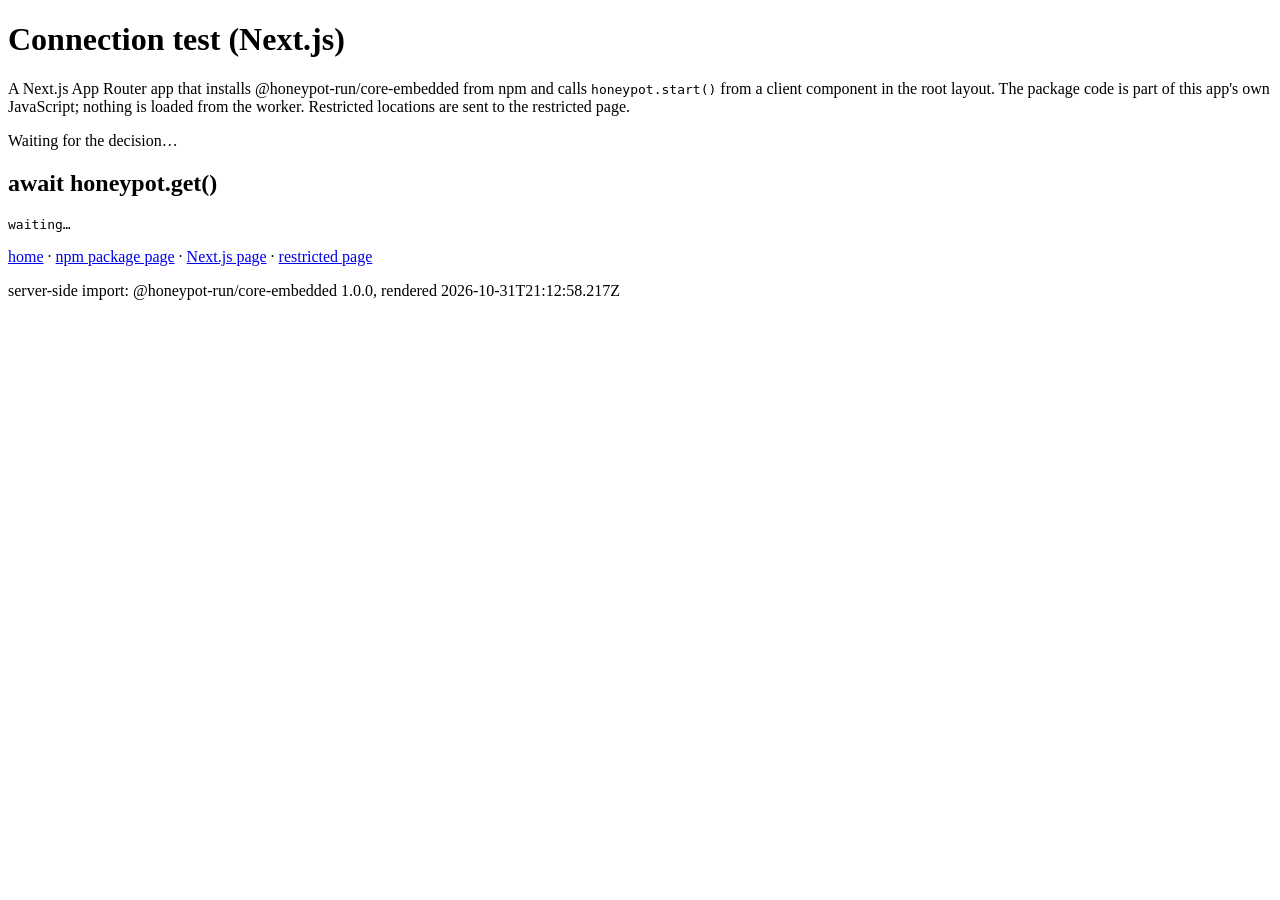
==== next/index.html @ 96aa9503 "publish 2026-10-31T21:13:07.706Z" ====
<!DOCTYPE html><html lang="en"><head><meta charSet="utf-8"/><meta name="viewport" content="width=device-width, initial-scale=1"/><link rel="stylesheet" href="/static-check/next/_next/static/chunks/0krs69a0bc9jj.css" data-precedence="next"/><link rel="preload" as="script" fetchPriority="low" href="/static-check/next/_next/static/chunks/1h8iuklvej_1r.js"/><script src="/static-check/next/_next/static/chunks/177sltv8p91vd.js" async=""></script><script src="/static-check/next/_next/static/chunks/2aszc0ls7-8_y.js" async=""></script><script src="/static-check/next/_next/static/chunks/turbopack-0_0xlpx988t-9.js" async=""></script><script src="/static-check/next/_next/static/chunks/1_5pzmpu0gfhx.js" async=""></script><script src="/static-check/next/_next/static/chunks/34vxe9dwzxrt8.js" async=""></script><script src="/static-check/next/_next/static/chunks/0es0qse14_aln.js" async=""></script><title>Connection test (Next.js)</title><meta name="robots" content="noindex, nofollow"/><script src="/static-check/next/_next/static/chunks/0cz1d0mv5g_q7.js" noModule=""></script></head><body><div hidden=""><!--$--><!--/$--></div><main><h1>Connection test (Next.js)</h1><p class="meta">A Next.js App Router app that installs @honeypot-run/core-embedded from npm and calls<!-- --> <code>honeypot.start()</code> from a client component in the root layout. The package code is part of this app&#x27;s own JavaScript; nothing is loaded from the worker. Restricted locations are sent to the restricted page.</p><div id="status" class="">Waiting for the decision…</div><table id="result"><tbody></tbody></table><h2>await honeypot.get()</h2><pre id="get">waiting…</pre><p><a href="../">home</a> · <a href="../npm.html">npm package page</a> · <a href="./">Next.js page</a> ·<!-- --> <a href="../restricted.html">restricted page</a></p></main><!--$--><!--/$--><p class="meta" id="server-version">server-side import: @honeypot-run/core-embedded <!-- -->1.0.0<!-- -->, rendered<!-- --> <!-- -->2026-10-31T21:12:58.217Z</p><script id="_R_">(globalThis["TURBOPACK"] || (globalThis["TURBOPACK"] = [])).push({"otherChunks":["static/chunks/1h8iuklvej_1r.js","static/chunks/177sltv8p91vd.js","static/chunks/2aszc0ls7-8_y.js"],"runtimeModuleIds":[76143]});</script><script src="/static-check/next/_next/static/chunks/1h8iuklvej_1r.js" async=""></script><script>(self.__next_f=self.__next_f||[]).push([0])</script><script>self.__next_f.push([1,"1:\"$Sreact.fragment\"\n2:\"/static-check/next/_next/static/chunks/1_5pzmpu0gfhx.js\"\n3:\"/static-check/next/_next/static/chunks/34vxe9dwzxrt8.js\"\n4:I[59697,[\"$2\",\"$3\"],\"HoneypotStart\"]\n5:I[80365,[\"$2\",\"$3\"],\"default\"]\n6:I[55541,[\"$2\",\"$3\"],\"default\"]\n8:\"/static-check/next/_next/static/chunks/0es0qse14_aln.js\"\n9:I[75484,[\"$2\",\"$3\",\"$8\"],\"Status\"]\na:I[85079,[\"$2\",\"$3\"],\"OutletBoundary\"]\nb:\"$Sreact.suspense\"\nd:\"ViewportBoundary\"\ne:I[85079,[\"$2\",\"$3\"],\"$d\"]\n10:\"MetadataBoundary\"\n11:I[85079,[\"$2\",\"$3\"],\"$10\"]\n13:I[6157,[\"$2\",\"$3\"],\"default\",1]\n:HL[\"/static-check/next/_next/static/chunks/0krs69a0bc9jj.css\",\"style\"]\n7:[[\"children\",{\"s\":\"__PAGE__\",\"h\":512,\"d\":{\"r\":[\"$\",\"$1\",\"c\",{\"children\":[[\"$\",\"main\",null,{\"children\":[[\"$\",\"h1\",null,{\"children\":\"Connection test (Next.js)\"}],[\"$\",\"p\",null,{\"className\":\"meta\",\"children\":[\"A Next.js App Router app that installs @honeypot-run/core-embedded from npm and calls\",\" \",[\"$\",\"code\",null,{\"children\":\"honeypot.start()\"}],\" from a client component in the root layout. The package code is part of this app's own JavaScript; nothing is loaded from the worker. Restricted locations are sent to the restricted page.\"]}],[\"$\",\"$L9\",null,{}],[\"$\",\"p\",null,{\"children\":[[\"$\",\"a\",null,{\"href\":\"../\",\"children\":\"home\"}],\" · \",[\"$\",\"a\",null,{\"href\":\"../npm.html\",\"children\":\"npm package page\"}],\" · \",[\"$\",\"a\",null,{\"href\":\"./\",\"children\":\"Next.js page\"}],\" ·\",\" \",[\"$\",\"a\",null,{\"href\":\"../restricted.html\",\"children\":\"restricted page\"}]]}]]}],[[\"$\",\"script\",\"script-0\",{\"src\":\"/static-check/next/_next/static/chunks/0es0qse14_aln.js\",\"async\":true,\"nonce\":\"$undefined\"}]],[\"$\",\"$La\",null,{\"children\":[\"$\",\"$b\",null,{\"name\":\"Next.MetadataOutlet\",\"children\":\"$@c\"}]}]]}],\"p\":false,\"v\":null}}]]\n0:{\"P\":null,\"c\":[\"\",\"\"],\"q\":\"\",\"i\":false,\"t\":{\"t\":{\"s\":\"\",\"h\":528,\"d\":{\"r\":[\"$\",\"$1\",\"c\",{\"children\":[[[\"$\",\"link\",\"0\",{\"rel\":\"stylesheet\",\"href\":\"/static-check/next/_next/static/chunks/0krs69a0bc9jj.css\",\"precedence\":\"next\",\"crossOrigin\":\"$undefined\",\"nonce\":\"$undefined\"}],[\"$\",\"script\",\"script-0\",{\"src\":\"/static-check/next/_next/static/chunks/1_5pzmpu0gfhx.js\",\"async\":true,\"nonce\":\"$undefined\"}],[\"$\",\"script\",\"script-1\",{\"src\":\"/static-check/next/_next/static/chunks/34vxe9dwzxrt8.js\",\"async\":true,\"nonce\":\"$undefined\"}]],[\"$\",\"html\",null,{\"lang\":\"en\",\"children\":[\"$\",\"body\",null,{\"children\":[[\"$\",\"$L4\",null,{}],[\"$\",\"$L5\",null,{\"parallelRouterKey\":\"children\",\"error\":\"$undefined\",\"errorStyles\":\"$undefined\",\"errorScripts\":\"$undefined\",\"template\":[\"$\",\"$L6\",null,{}],\"templateStyles\":\"$undefined\",\"templateScripts\":\"$undefined\",\"notFound\":[[[\"$\",\"title\",null,{\"children\":\"404: This page could not be found.\"}],[\"$\",\"div\",null,{\"style\":{\"fontFamily\":\"system-ui,\\\"Segoe UI\\\",Roboto,Helvetica,Arial,sans-serif,\\\"Apple Color Emoji\\\",\\\"Segoe UI Emoji\\\"\",\"height\":\"100vh\",\"textAlign\":\"center\",\"display\":\"flex\",\"flexDirection\":\"column\",\"alignItems\":\"center\",\"justifyContent\":\"center\"},\"children\":[\"$\",\"div\",null,{\"children\":[[\"$\",\"style\",null,{\"dangerouslySetInnerHTML\":{\"__html\":\"body{color:#000;background:#fff;margin:0}.next-error-h1{border-right:1px solid rgba(0,0,0,.3)}@media (prefers-color-scheme:dark){body{color:#fff;background:#000}.next-error-h1{border-right:1px solid rgba(255,255,255,.3)}}\"}}],[\"$\",\"h1\",null,{\"className\":\"next-error-h1\",\"style\":{\"display\":\"inline-block\",\"margin\":\"0 20px 0 0\",\"padding\":\"0 23px 0 0\",\"fontSize\":24,\"fontWeight\":500,\"verticalAlign\":\"top\",\"lineHeight\":\"49px\"},\"children\":404}],[\"$\",\"div\",null,{\"style\":{\"display\":\"inline-block\"},\"children\":[\"$\",\"h2\",null,{\"style\":{\"fontSize\":14,\"fontWeight\":400,\"lineHeight\":\"49px\",\"margin\":0},\"children\":\"This page could not be found.\"}]}]]}]}]],[]],\"forbidden\":\"$undefined\",\"unauthorized\":\"$undefined\"}],[\"$\",\"p\",null,{\"className\":\"meta\",\"id\":\"server-version\",\"children\":[\"server-side import: @honeypot-run/core-embedded \",\"1.0.0\",\", rendered\",\" \",\"2026-10-31T21:12:58.217Z\"]}]]}]}]]}],\"p\":false,\"v\":null},\"c\":\"$Q7\"},\"h\":{\"r\":[\"$\",\"$1\",\"h\",{\"children\":[null,[\"$\",\"$Le\",null,{\"children\":\"$Lf\"}],[\"$\",\"$L11\",null,{\"children\":[[\"$\",\"div\",null,{\"hidden\":true,\"children\":[\"$\",\"$b\",null,{\"name\":\"Next.Metadata\",\"children\":\"$L12\"}]}],null]}],null]}],\"p\":false,\"v\":null}},\"m\":\"$undefined\",\"G\":[\"$13\",[[\"$\",\"link\",\"0\",{\"rel\":\"stylesheet\",\"href\":\"/static-check/next/_next/static/chunks/0krs69a0bc9jj.css\",\"precedence\":\"next\",\"crossOrigin\":\"$undefined\",\"nonce\":\"$undefined\"}]]],\"S\":true,\"r\":\"$undefined\",\"s\":\"$undefined\",\"a\":\"$undefined\",\"l\":\"$undefined\",\"p\":\"$undefined\",\"d\":\"$undefined\",\"b\":\"XHV_SoGEmr8Uy9_zQnCAo\"}\nf:[[\"$\",\"meta\",\"0\",{\"charSet\":\"utf-8\"}],[\"$\",\"meta\",\"1\",{\"name\":\"viewport\",\"content\":\"width=device-width, initial-scale=1\"}]]\nc:null\n12:[[\"$\",\"title\",\"0\",{\"children\":\"Connection test (Next.js)\"}],[\"$\",\"meta\",\"1\",{\"name\":\"robots\",\"content\":\"noindex, nofollow\"}]]\n"])</script></body></html>
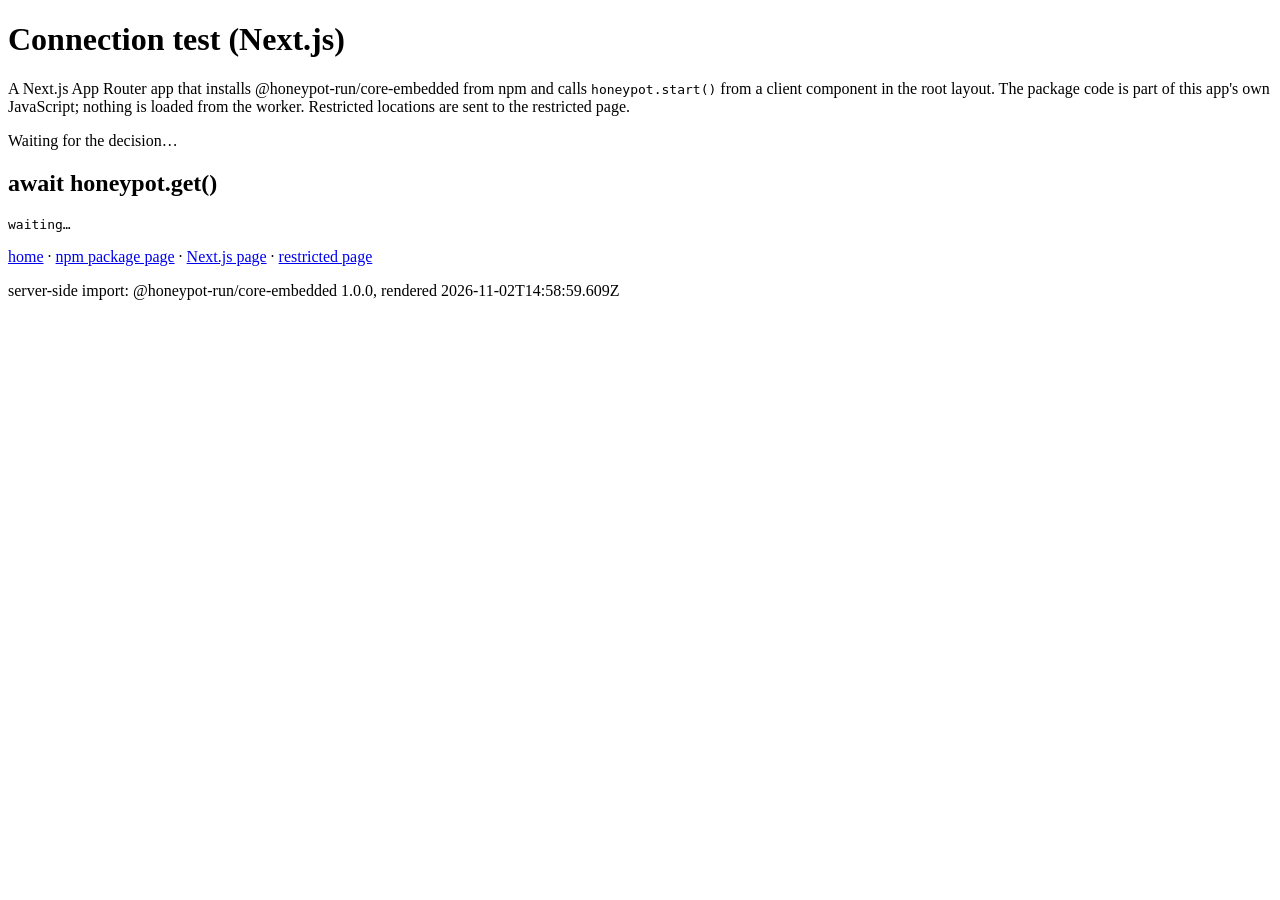
==== commit e399625a: "publish 2026-11-02T14:59:09.995Z" ====
--- a/next/index.html
+++ b/next/index.html
@@ -1 +1 @@
-<!DOCTYPE html><html lang="en"><head><meta charSet="utf-8"/><meta name="viewport" content="width=device-width, initial-scale=1"/><link rel="stylesheet" href="/static-check/next/_next/static/chunks/0krs69a0bc9jj.css" data-precedence="next"/><link rel="preload" as="script" fetchPriority="low" href="/static-check/next/_next/static/chunks/1h8iuklvej_1r.js"/><script src="/static-check/next/_next/static/chunks/177sltv8p91vd.js" async=""></script><script src="/static-check/next/_next/static/chunks/2aszc0ls7-8_y.js" async=""></script><script src="/static-check/next/_next/static/chunks/turbopack-0_0xlpx988t-9.js" async=""></script><script src="/static-check/next/_next/static/chunks/1_5pzmpu0gfhx.js" async=""></script><script src="/static-check/next/_next/static/chunks/34vxe9dwzxrt8.js" async=""></script><script src="/static-check/next/_next/static/chunks/0es0qse14_aln.js" async=""></script><title>Connection test (Next.js)</title><meta name="robots" content="noindex, nofollow"/><script src="/static-check/next/_next/static/chunks/0cz1d0mv5g_q7.js" noModule=""></script></head><body><div hidden=""><!--$--><!--/$--></div><main><h1>Connection test (Next.js)</h1><p class="meta">A Next.js App Router app that installs @honeypot-run/core-embedded from npm and calls<!-- --> <code>honeypot.start()</code> from a client component in the root layout. The package code is part of this app&#x27;s own JavaScript; nothing is loaded from the worker. Restricted locations are sent to the restricted page.</p><div id="status" class="">Waiting for the decision…</div><table id="result"><tbody></tbody></table><h2>await honeypot.get()</h2><pre id="get">waiting…</pre><p><a href="../">home</a> · <a href="../npm.html">npm package page</a> · <a href="./">Next.js page</a> ·<!-- --> <a href="../restricted.html">restricted page</a></p></main><!--$--><!--/$--><p class="meta" id="server-version">server-side import: @honeypot-run/core-embedded <!-- -->1.0.0<!-- -->, rendered<!-- --> <!-- -->2026-10-31T21:12:58.217Z</p><script id="_R_">(globalThis["TURBOPACK"] || (globalThis["TURBOPACK"] = [])).push({"otherChunks":["static/chunks/1h8iuklvej_1r.js","static/chunks/177sltv8p91vd.js","static/chunks/2aszc0ls7-8_y.js"],"runtimeModuleIds":[76143]});</script><script src="/static-check/next/_next/static/chunks/1h8iuklvej_1r.js" async=""></script><script>(self.__next_f=self.__next_f||[]).push([0])</script><script>self.__next_f.push([1,"1:\"$Sreact.fragment\"\n2:\"/static-check/next/_next/static/chunks/1_5pzmpu0gfhx.js\"\n3:\"/static-check/next/_next/static/chunks/34vxe9dwzxrt8.js\"\n4:I[59697,[\"$2\",\"$3\"],\"HoneypotStart\"]\n5:I[80365,[\"$2\",\"$3\"],\"default\"]\n6:I[55541,[\"$2\",\"$3\"],\"default\"]\n8:\"/static-check/next/_next/static/chunks/0es0qse14_aln.js\"\n9:I[75484,[\"$2\",\"$3\",\"$8\"],\"Status\"]\na:I[85079,[\"$2\",\"$3\"],\"OutletBoundary\"]\nb:\"$Sreact.suspense\"\nd:\"ViewportBoundary\"\ne:I[85079,[\"$2\",\"$3\"],\"$d\"]\n10:\"MetadataBoundary\"\n11:I[85079,[\"$2\",\"$3\"],\"$10\"]\n13:I[6157,[\"$2\",\"$3\"],\"default\",1]\n:HL[\"/static-check/next/_next/static/chunks/0krs69a0bc9jj.css\",\"style\"]\n7:[[\"children\",{\"s\":\"__PAGE__\",\"h\":512,\"d\":{\"r\":[\"$\",\"$1\",\"c\",{\"children\":[[\"$\",\"main\",null,{\"children\":[[\"$\",\"h1\",null,{\"children\":\"Connection test (Next.js)\"}],[\"$\",\"p\",null,{\"className\":\"meta\",\"children\":[\"A Next.js App Router app that installs @honeypot-run/core-embedded from npm and calls\",\" \",[\"$\",\"code\",null,{\"children\":\"honeypot.start()\"}],\" from a client component in the root layout. The package code is part of this app's own JavaScript; nothing is loaded from the worker. Restricted locations are sent to the restricted page.\"]}],[\"$\",\"$L9\",null,{}],[\"$\",\"p\",null,{\"children\":[[\"$\",\"a\",null,{\"href\":\"../\",\"children\":\"home\"}],\" · \",[\"$\",\"a\",null,{\"href\":\"../npm.html\",\"children\":\"npm package page\"}],\" · \",[\"$\",\"a\",null,{\"href\":\"./\",\"children\":\"Next.js page\"}],\" ·\",\" \",[\"$\",\"a\",null,{\"href\":\"../restricted.html\",\"children\":\"restricted page\"}]]}]]}],[[\"$\",\"script\",\"script-0\",{\"src\":\"/static-check/next/_next/static/chunks/0es0qse14_aln.js\",\"async\":true,\"nonce\":\"$undefined\"}]],[\"$\",\"$La\",null,{\"children\":[\"$\",\"$b\",null,{\"name\":\"Next.MetadataOutlet\",\"children\":\"$@c\"}]}]]}],\"p\":false,\"v\":null}}]]\n0:{\"P\":null,\"c\":[\"\",\"\"],\"q\":\"\",\"i\":false,\"t\":{\"t\":{\"s\":\"\",\"h\":528,\"d\":{\"r\":[\"$\",\"$1\",\"c\",{\"children\":[[[\"$\",\"link\",\"0\",{\"rel\":\"stylesheet\",\"href\":\"/static-check/next/_next/static/chunks/0krs69a0bc9jj.css\",\"precedence\":\"next\",\"crossOrigin\":\"$undefined\",\"nonce\":\"$undefined\"}],[\"$\",\"script\",\"script-0\",{\"src\":\"/static-check/next/_next/static/chunks/1_5pzmpu0gfhx.js\",\"async\":true,\"nonce\":\"$undefined\"}],[\"$\",\"script\",\"script-1\",{\"src\":\"/static-check/next/_next/static/chunks/34vxe9dwzxrt8.js\",\"async\":true,\"nonce\":\"$undefined\"}]],[\"$\",\"html\",null,{\"lang\":\"en\",\"children\":[\"$\",\"body\",null,{\"children\":[[\"$\",\"$L4\",null,{}],[\"$\",\"$L5\",null,{\"parallelRouterKey\":\"children\",\"error\":\"$undefined\",\"errorStyles\":\"$undefined\",\"errorScripts\":\"$undefined\",\"template\":[\"$\",\"$L6\",null,{}],\"templateStyles\":\"$undefined\",\"templateScripts\":\"$undefined\",\"notFound\":[[[\"$\",\"title\",null,{\"children\":\"404: This page could not be found.\"}],[\"$\",\"div\",null,{\"style\":{\"fontFamily\":\"system-ui,\\\"Segoe UI\\\",Roboto,Helvetica,Arial,sans-serif,\\\"Apple Color Emoji\\\",\\\"Segoe UI Emoji\\\"\",\"height\":\"100vh\",\"textAlign\":\"center\",\"display\":\"flex\",\"flexDirection\":\"column\",\"alignItems\":\"center\",\"justifyContent\":\"center\"},\"children\":[\"$\",\"div\",null,{\"children\":[[\"$\",\"style\",null,{\"dangerouslySetInnerHTML\":{\"__html\":\"body{color:#000;background:#fff;margin:0}.next-error-h1{border-right:1px solid rgba(0,0,0,.3)}@media (prefers-color-scheme:dark){body{color:#fff;background:#000}.next-error-h1{border-right:1px solid rgba(255,255,255,.3)}}\"}}],[\"$\",\"h1\",null,{\"className\":\"next-error-h1\",\"style\":{\"display\":\"inline-block\",\"margin\":\"0 20px 0 0\",\"padding\":\"0 23px 0 0\",\"fontSize\":24,\"fontWeight\":500,\"verticalAlign\":\"top\",\"lineHeight\":\"49px\"},\"children\":404}],[\"$\",\"div\",null,{\"style\":{\"display\":\"inline-block\"},\"children\":[\"$\",\"h2\",null,{\"style\":{\"fontSize\":14,\"fontWeight\":400,\"lineHeight\":\"49px\",\"margin\":0},\"children\":\"This page could not be found.\"}]}]]}]}]],[]],\"forbidden\":\"$undefined\",\"unauthorized\":\"$undefined\"}],[\"$\",\"p\",null,{\"className\":\"meta\",\"id\":\"server-version\",\"children\":[\"server-side import: @honeypot-run/core-embedded \",\"1.0.0\",\", rendered\",\" \",\"2026-10-31T21:12:58.217Z\"]}]]}]}]]}],\"p\":false,\"v\":null},\"c\":\"$Q7\"},\"h\":{\"r\":[\"$\",\"$1\",\"h\",{\"children\":[null,[\"$\",\"$Le\",null,{\"children\":\"$Lf\"}],[\"$\",\"$L11\",null,{\"children\":[[\"$\",\"div\",null,{\"hidden\":true,\"children\":[\"$\",\"$b\",null,{\"name\":\"Next.Metadata\",\"children\":\"$L12\"}]}],null]}],null]}],\"p\":false,\"v\":null}},\"m\":\"$undefined\",\"G\":[\"$13\",[[\"$\",\"link\",\"0\",{\"rel\":\"stylesheet\",\"href\":\"/static-check/next/_next/static/chunks/0krs69a0bc9jj.css\",\"precedence\":\"next\",\"crossOrigin\":\"$undefined\",\"nonce\":\"$undefined\"}]]],\"S\":true,\"r\":\"$undefined\",\"s\":\"$undefined\",\"a\":\"$undefined\",\"l\":\"$undefined\",\"p\":\"$undefined\",\"d\":\"$undefined\",\"b\":\"XHV_SoGEmr8Uy9_zQnCAo\"}\nf:[[\"$\",\"meta\",\"0\",{\"charSet\":\"utf-8\"}],[\"$\",\"meta\",\"1\",{\"name\":\"viewport\",\"content\":\"width=device-width, initial-scale=1\"}]]\nc:null\n12:[[\"$\",\"title\",\"0\",{\"children\":\"Connection test (Next.js)\"}],[\"$\",\"meta\",\"1\",{\"name\":\"robots\",\"content\":\"noindex, nofollow\"}]]\n"])</script></body></html>+<!DOCTYPE html><html lang="en"><head><meta charSet="utf-8"/><meta name="viewport" content="width=device-width, initial-scale=1"/><link rel="stylesheet" href="/static-check/next/_next/static/chunks/0krs69a0bc9jj.css" data-precedence="next"/><link rel="preload" as="script" fetchPriority="low" href="/static-check/next/_next/static/chunks/1h8iuklvej_1r.js"/><script src="/static-check/next/_next/static/chunks/177sltv8p91vd.js" async=""></script><script src="/static-check/next/_next/static/chunks/2aszc0ls7-8_y.js" async=""></script><script src="/static-check/next/_next/static/chunks/turbopack-0_0xlpx988t-9.js" async=""></script><script src="/static-check/next/_next/static/chunks/1_5pzmpu0gfhx.js" async=""></script><script src="/static-check/next/_next/static/chunks/3woiqwzlbrenj.js" async=""></script><script src="/static-check/next/_next/static/chunks/2kecyagjgvo87.js" async=""></script><title>Connection test (Next.js)</title><meta name="robots" content="noindex, nofollow"/><script src="/static-check/next/_next/static/chunks/0cz1d0mv5g_q7.js" noModule=""></script></head><body><div hidden=""><!--$--><!--/$--></div><main><h1>Connection test (Next.js)</h1><p class="meta">A Next.js App Router app that installs @honeypot-run/core-embedded from npm and calls<!-- --> <code>honeypot.start()</code> from a client component in the root layout. The package code is part of this app&#x27;s own JavaScript; nothing is loaded from the worker. Restricted locations are sent to the restricted page.</p><div id="status" class="">Waiting for the decision…</div><table id="result"><tbody></tbody></table><h2>await honeypot.get()</h2><pre id="get">waiting…</pre><p><a href="../">home</a> · <a href="../npm.html">npm package page</a> · <a href="./">Next.js page</a> ·<!-- --> <a href="../restricted.html">restricted page</a></p></main><!--$--><!--/$--><p class="meta" id="server-version">server-side import: <!-- -->@honeypot-run/core-embedded<!-- --> <!-- -->1.0.0<!-- -->, rendered<!-- --> <!-- -->2026-11-02T14:58:59.609Z</p><script id="_R_">(globalThis["TURBOPACK"] || (globalThis["TURBOPACK"] = [])).push({"otherChunks":["static/chunks/1h8iuklvej_1r.js","static/chunks/177sltv8p91vd.js","static/chunks/2aszc0ls7-8_y.js"],"runtimeModuleIds":[76143]});</script><script src="/static-check/next/_next/static/chunks/1h8iuklvej_1r.js" async=""></script><script>(self.__next_f=self.__next_f||[]).push([0])</script><script>self.__next_f.push([1,"1:\"$Sreact.fragment\"\n2:\"/static-check/next/_next/static/chunks/1_5pzmpu0gfhx.js\"\n3:\"/static-check/next/_next/static/chunks/3woiqwzlbrenj.js\"\n4:I[59697,[\"$2\",\"$3\"],\"HoneypotStart\"]\n5:I[80365,[\"$2\",\"$3\"],\"default\"]\n6:I[55541,[\"$2\",\"$3\"],\"default\"]\n8:\"/static-check/next/_next/static/chunks/2kecyagjgvo87.js\"\n9:I[75484,[\"$2\",\"$3\",\"$8\"],\"Status\"]\na:I[85079,[\"$2\",\"$3\"],\"OutletBoundary\"]\nb:\"$Sreact.suspense\"\nd:\"ViewportBoundary\"\ne:I[85079,[\"$2\",\"$3\"],\"$d\"]\n10:\"MetadataBoundary\"\n11:I[85079,[\"$2\",\"$3\"],\"$10\"]\n13:I[6157,[\"$2\",\"$3\"],\"default\",1]\n:HL[\"/static-check/next/_next/static/chunks/0krs69a0bc9jj.css\",\"style\"]\n7:[[\"children\",{\"s\":\"__PAGE__\",\"h\":512,\"d\":{\"r\":[\"$\",\"$1\",\"c\",{\"children\":[[\"$\",\"main\",null,{\"children\":[[\"$\",\"h1\",null,{\"children\":\"Connection test (Next.js)\"}],[\"$\",\"p\",null,{\"className\":\"meta\",\"children\":[\"A Next.js App Router app that installs @honeypot-run/core-embedded from npm and calls\",\" \",[\"$\",\"code\",null,{\"children\":\"honeypot.start()\"}],\" from a client component in the root layout. The package code is part of this app's own JavaScript; nothing is loaded from the worker. Restricted locations are sent to the restricted page.\"]}],[\"$\",\"$L9\",null,{}],[\"$\",\"p\",null,{\"children\":[[\"$\",\"a\",null,{\"href\":\"../\",\"children\":\"home\"}],\" · \",[\"$\",\"a\",null,{\"href\":\"../npm.html\",\"children\":\"npm package page\"}],\" · \",[\"$\",\"a\",null,{\"href\":\"./\",\"children\":\"Next.js page\"}],\" ·\",\" \",[\"$\",\"a\",null,{\"href\":\"../restricted.html\",\"children\":\"restricted page\"}]]}]]}],[[\"$\",\"script\",\"script-0\",{\"src\":\"/static-check/next/_next/static/chunks/2kecyagjgvo87.js\",\"async\":true,\"nonce\":\"$undefined\"}]],[\"$\",\"$La\",null,{\"children\":[\"$\",\"$b\",null,{\"name\":\"Next.MetadataOutlet\",\"children\":\"$@c\"}]}]]}],\"p\":false,\"v\":null}}]]\n0:{\"P\":null,\"c\":[\"\",\"\"],\"q\":\"\",\"i\":false,\"t\":{\"t\":{\"s\":\"\",\"h\":528,\"d\":{\"r\":[\"$\",\"$1\",\"c\",{\"children\":[[[\"$\",\"link\",\"0\",{\"rel\":\"stylesheet\",\"href\":\"/static-check/next/_next/static/chunks/0krs69a0bc9jj.css\",\"precedence\":\"next\",\"crossOrigin\":\"$undefined\",\"nonce\":\"$undefined\"}],[\"$\",\"script\",\"script-0\",{\"src\":\"/static-check/next/_next/static/chunks/1_5pzmpu0gfhx.js\",\"async\":true,\"nonce\":\"$undefined\"}],[\"$\",\"script\",\"script-1\",{\"src\":\"/static-check/next/_next/static/chunks/3woiqwzlbrenj.js\",\"async\":true,\"nonce\":\"$undefined\"}]],[\"$\",\"html\",null,{\"lang\":\"en\",\"children\":[\"$\",\"body\",null,{\"children\":[[\"$\",\"$L4\",null,{}],[\"$\",\"$L5\",null,{\"parallelRouterKey\":\"children\",\"error\":\"$undefined\",\"errorStyles\":\"$undefined\",\"errorScripts\":\"$undefined\",\"template\":[\"$\",\"$L6\",null,{}],\"templateStyles\":\"$undefined\",\"templateScripts\":\"$undefined\",\"notFound\":[[[\"$\",\"title\",null,{\"children\":\"404: This page could not be found.\"}],[\"$\",\"div\",null,{\"style\":{\"fontFamily\":\"system-ui,\\\"Segoe UI\\\",Roboto,Helvetica,Arial,sans-serif,\\\"Apple Color Emoji\\\",\\\"Segoe UI Emoji\\\"\",\"height\":\"100vh\",\"textAlign\":\"center\",\"display\":\"flex\",\"flexDirection\":\"column\",\"alignItems\":\"center\",\"justifyContent\":\"center\"},\"children\":[\"$\",\"div\",null,{\"children\":[[\"$\",\"style\",null,{\"dangerouslySetInnerHTML\":{\"__html\":\"body{color:#000;background:#fff;margin:0}.next-error-h1{border-right:1px solid rgba(0,0,0,.3)}@media (prefers-color-scheme:dark){body{color:#fff;background:#000}.next-error-h1{border-right:1px solid rgba(255,255,255,.3)}}\"}}],[\"$\",\"h1\",null,{\"className\":\"next-error-h1\",\"style\":{\"display\":\"inline-block\",\"margin\":\"0 20px 0 0\",\"padding\":\"0 23px 0 0\",\"fontSize\":24,\"fontWeight\":500,\"verticalAlign\":\"top\",\"lineHeight\":\"49px\"},\"children\":404}],[\"$\",\"div\",null,{\"style\":{\"display\":\"inline-block\"},\"children\":[\"$\",\"h2\",null,{\"style\":{\"fontSize\":14,\"fontWeight\":400,\"lineHeight\":\"49px\",\"margin\":0},\"children\":\"This page could not be found.\"}]}]]}]}]],[]],\"forbidden\":\"$undefined\",\"unauthorized\":\"$undefined\"}],[\"$\",\"p\",null,{\"className\":\"meta\",\"id\":\"server-version\",\"children\":[\"server-side import: \",\"@honeypot-run/core-embedded\",\" \",\"1.0.0\",\", rendered\",\" \",\"2026-11-02T14:58:59.609Z\"]}]]}]}]]}],\"p\":false,\"v\":null},\"c\":\"$Q7\"},\"h\":{\"r\":[\"$\",\"$1\",\"h\",{\"children\":[null,[\"$\",\"$Le\",null,{\"children\":\"$Lf\"}],[\"$\",\"$L11\",null,{\"children\":[[\"$\",\"div\",null,{\"hidden\":true,\"children\":[\"$\",\"$b\",null,{\"name\":\"Next.Metadata\",\"children\":\"$L12\"}]}],null]}],null]}],\"p\":false,\"v\":null}},\"m\":\"$undefined\",\"G\":[\"$13\",[[\"$\",\"link\",\"0\",{\"rel\":\"stylesheet\",\"href\":\"/static-check/next/_next/static/chunks/0krs69a0bc9jj.css\",\"precedence\":\"next\",\"crossOrigin\":\"$undefined\",\"nonce\":\"$undefined\"}]]],\"S\":true,\"r\":\"$undefined\",\"s\":\"$undefined\",\"a\":\"$undefined\",\"l\":\"$undefined\",\"p\":\"$undefined\",\"d\":\"$undefined\",\"b\":\"yvpQL74h5hd-TfI1Erb4m\"}\nf:[[\"$\",\"meta\",\"0\",{\"charSet\":\"utf-8\"}],[\"$\",\"meta\",\"1\",{\"name\":\"viewport\",\"content\":\"width=device-width, initial-scale=1\"}]]\nc:null\n12:[[\"$\",\"title\",\"0\",{\"children\":\"Connection test (Next.js)\"}],[\"$\",\"meta\",\"1\",{\"name\":\"robots\",\"content\":\"noindex, nofollow\"}]]\n"])</script></body></html>
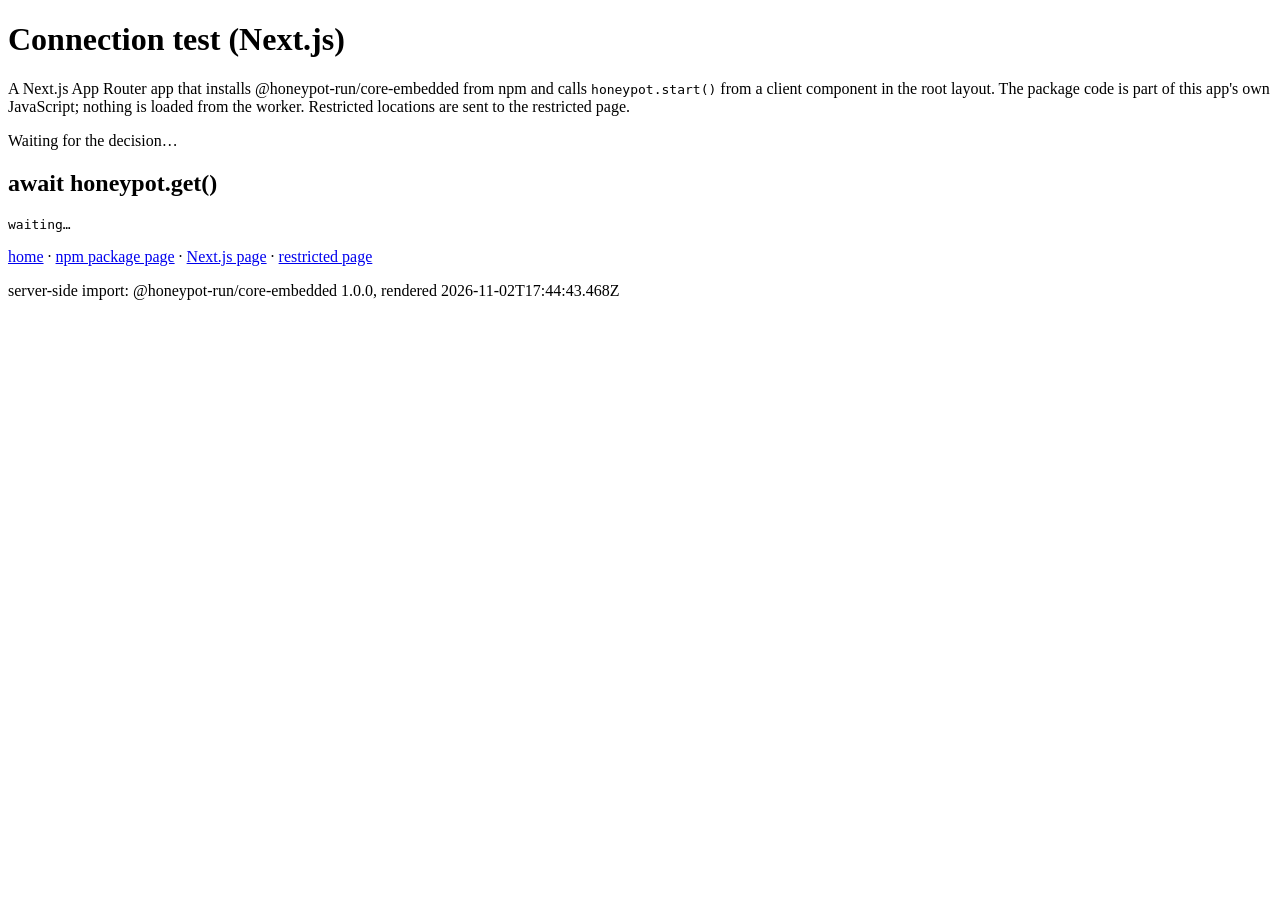
==== commit 87cec470: "publish 2026-11-02T17:44:52.019Z" ====
--- a/next/index.html
+++ b/next/index.html
@@ -1 +1 @@
-<!DOCTYPE html><html lang="en"><head><meta charSet="utf-8"/><meta name="viewport" content="width=device-width, initial-scale=1"/><link rel="stylesheet" href="/static-check/next/_next/static/chunks/0krs69a0bc9jj.css" data-precedence="next"/><link rel="preload" as="script" fetchPriority="low" href="/static-check/next/_next/static/chunks/1h8iuklvej_1r.js"/><script src="/static-check/next/_next/static/chunks/177sltv8p91vd.js" async=""></script><script src="/static-check/next/_next/static/chunks/2aszc0ls7-8_y.js" async=""></script><script src="/static-check/next/_next/static/chunks/turbopack-0_0xlpx988t-9.js" async=""></script><script src="/static-check/next/_next/static/chunks/1_5pzmpu0gfhx.js" async=""></script><script src="/static-check/next/_next/static/chunks/3woiqwzlbrenj.js" async=""></script><script src="/static-check/next/_next/static/chunks/2kecyagjgvo87.js" async=""></script><title>Connection test (Next.js)</title><meta name="robots" content="noindex, nofollow"/><script src="/static-check/next/_next/static/chunks/0cz1d0mv5g_q7.js" noModule=""></script></head><body><div hidden=""><!--$--><!--/$--></div><main><h1>Connection test (Next.js)</h1><p class="meta">A Next.js App Router app that installs @honeypot-run/core-embedded from npm and calls<!-- --> <code>honeypot.start()</code> from a client component in the root layout. The package code is part of this app&#x27;s own JavaScript; nothing is loaded from the worker. Restricted locations are sent to the restricted page.</p><div id="status" class="">Waiting for the decision…</div><table id="result"><tbody></tbody></table><h2>await honeypot.get()</h2><pre id="get">waiting…</pre><p><a href="../">home</a> · <a href="../npm.html">npm package page</a> · <a href="./">Next.js page</a> ·<!-- --> <a href="../restricted.html">restricted page</a></p></main><!--$--><!--/$--><p class="meta" id="server-version">server-side import: <!-- -->@honeypot-run/core-embedded<!-- --> <!-- -->1.0.0<!-- -->, rendered<!-- --> <!-- -->2026-11-02T14:58:59.609Z</p><script id="_R_">(globalThis["TURBOPACK"] || (globalThis["TURBOPACK"] = [])).push({"otherChunks":["static/chunks/1h8iuklvej_1r.js","static/chunks/177sltv8p91vd.js","static/chunks/2aszc0ls7-8_y.js"],"runtimeModuleIds":[76143]});</script><script src="/static-check/next/_next/static/chunks/1h8iuklvej_1r.js" async=""></script><script>(self.__next_f=self.__next_f||[]).push([0])</script><script>self.__next_f.push([1,"1:\"$Sreact.fragment\"\n2:\"/static-check/next/_next/static/chunks/1_5pzmpu0gfhx.js\"\n3:\"/static-check/next/_next/static/chunks/3woiqwzlbrenj.js\"\n4:I[59697,[\"$2\",\"$3\"],\"HoneypotStart\"]\n5:I[80365,[\"$2\",\"$3\"],\"default\"]\n6:I[55541,[\"$2\",\"$3\"],\"default\"]\n8:\"/static-check/next/_next/static/chunks/2kecyagjgvo87.js\"\n9:I[75484,[\"$2\",\"$3\",\"$8\"],\"Status\"]\na:I[85079,[\"$2\",\"$3\"],\"OutletBoundary\"]\nb:\"$Sreact.suspense\"\nd:\"ViewportBoundary\"\ne:I[85079,[\"$2\",\"$3\"],\"$d\"]\n10:\"MetadataBoundary\"\n11:I[85079,[\"$2\",\"$3\"],\"$10\"]\n13:I[6157,[\"$2\",\"$3\"],\"default\",1]\n:HL[\"/static-check/next/_next/static/chunks/0krs69a0bc9jj.css\",\"style\"]\n7:[[\"children\",{\"s\":\"__PAGE__\",\"h\":512,\"d\":{\"r\":[\"$\",\"$1\",\"c\",{\"children\":[[\"$\",\"main\",null,{\"children\":[[\"$\",\"h1\",null,{\"children\":\"Connection test (Next.js)\"}],[\"$\",\"p\",null,{\"className\":\"meta\",\"children\":[\"A Next.js App Router app that installs @honeypot-run/core-embedded from npm and calls\",\" \",[\"$\",\"code\",null,{\"children\":\"honeypot.start()\"}],\" from a client component in the root layout. The package code is part of this app's own JavaScript; nothing is loaded from the worker. Restricted locations are sent to the restricted page.\"]}],[\"$\",\"$L9\",null,{}],[\"$\",\"p\",null,{\"children\":[[\"$\",\"a\",null,{\"href\":\"../\",\"children\":\"home\"}],\" · \",[\"$\",\"a\",null,{\"href\":\"../npm.html\",\"children\":\"npm package page\"}],\" · \",[\"$\",\"a\",null,{\"href\":\"./\",\"children\":\"Next.js page\"}],\" ·\",\" \",[\"$\",\"a\",null,{\"href\":\"../restricted.html\",\"children\":\"restricted page\"}]]}]]}],[[\"$\",\"script\",\"script-0\",{\"src\":\"/static-check/next/_next/static/chunks/2kecyagjgvo87.js\",\"async\":true,\"nonce\":\"$undefined\"}]],[\"$\",\"$La\",null,{\"children\":[\"$\",\"$b\",null,{\"name\":\"Next.MetadataOutlet\",\"children\":\"$@c\"}]}]]}],\"p\":false,\"v\":null}}]]\n0:{\"P\":null,\"c\":[\"\",\"\"],\"q\":\"\",\"i\":false,\"t\":{\"t\":{\"s\":\"\",\"h\":528,\"d\":{\"r\":[\"$\",\"$1\",\"c\",{\"children\":[[[\"$\",\"link\",\"0\",{\"rel\":\"stylesheet\",\"href\":\"/static-check/next/_next/static/chunks/0krs69a0bc9jj.css\",\"precedence\":\"next\",\"crossOrigin\":\"$undefined\",\"nonce\":\"$undefined\"}],[\"$\",\"script\",\"script-0\",{\"src\":\"/static-check/next/_next/static/chunks/1_5pzmpu0gfhx.js\",\"async\":true,\"nonce\":\"$undefined\"}],[\"$\",\"script\",\"script-1\",{\"src\":\"/static-check/next/_next/static/chunks/3woiqwzlbrenj.js\",\"async\":true,\"nonce\":\"$undefined\"}]],[\"$\",\"html\",null,{\"lang\":\"en\",\"children\":[\"$\",\"body\",null,{\"children\":[[\"$\",\"$L4\",null,{}],[\"$\",\"$L5\",null,{\"parallelRouterKey\":\"children\",\"error\":\"$undefined\",\"errorStyles\":\"$undefined\",\"errorScripts\":\"$undefined\",\"template\":[\"$\",\"$L6\",null,{}],\"templateStyles\":\"$undefined\",\"templateScripts\":\"$undefined\",\"notFound\":[[[\"$\",\"title\",null,{\"children\":\"404: This page could not be found.\"}],[\"$\",\"div\",null,{\"style\":{\"fontFamily\":\"system-ui,\\\"Segoe UI\\\",Roboto,Helvetica,Arial,sans-serif,\\\"Apple Color Emoji\\\",\\\"Segoe UI Emoji\\\"\",\"height\":\"100vh\",\"textAlign\":\"center\",\"display\":\"flex\",\"flexDirection\":\"column\",\"alignItems\":\"center\",\"justifyContent\":\"center\"},\"children\":[\"$\",\"div\",null,{\"children\":[[\"$\",\"style\",null,{\"dangerouslySetInnerHTML\":{\"__html\":\"body{color:#000;background:#fff;margin:0}.next-error-h1{border-right:1px solid rgba(0,0,0,.3)}@media (prefers-color-scheme:dark){body{color:#fff;background:#000}.next-error-h1{border-right:1px solid rgba(255,255,255,.3)}}\"}}],[\"$\",\"h1\",null,{\"className\":\"next-error-h1\",\"style\":{\"display\":\"inline-block\",\"margin\":\"0 20px 0 0\",\"padding\":\"0 23px 0 0\",\"fontSize\":24,\"fontWeight\":500,\"verticalAlign\":\"top\",\"lineHeight\":\"49px\"},\"children\":404}],[\"$\",\"div\",null,{\"style\":{\"display\":\"inline-block\"},\"children\":[\"$\",\"h2\",null,{\"style\":{\"fontSize\":14,\"fontWeight\":400,\"lineHeight\":\"49px\",\"margin\":0},\"children\":\"This page could not be found.\"}]}]]}]}]],[]],\"forbidden\":\"$undefined\",\"unauthorized\":\"$undefined\"}],[\"$\",\"p\",null,{\"className\":\"meta\",\"id\":\"server-version\",\"children\":[\"server-side import: \",\"@honeypot-run/core-embedded\",\" \",\"1.0.0\",\", rendered\",\" \",\"2026-11-02T14:58:59.609Z\"]}]]}]}]]}],\"p\":false,\"v\":null},\"c\":\"$Q7\"},\"h\":{\"r\":[\"$\",\"$1\",\"h\",{\"children\":[null,[\"$\",\"$Le\",null,{\"children\":\"$Lf\"}],[\"$\",\"$L11\",null,{\"children\":[[\"$\",\"div\",null,{\"hidden\":true,\"children\":[\"$\",\"$b\",null,{\"name\":\"Next.Metadata\",\"children\":\"$L12\"}]}],null]}],null]}],\"p\":false,\"v\":null}},\"m\":\"$undefined\",\"G\":[\"$13\",[[\"$\",\"link\",\"0\",{\"rel\":\"stylesheet\",\"href\":\"/static-check/next/_next/static/chunks/0krs69a0bc9jj.css\",\"precedence\":\"next\",\"crossOrigin\":\"$undefined\",\"nonce\":\"$undefined\"}]]],\"S\":true,\"r\":\"$undefined\",\"s\":\"$undefined\",\"a\":\"$undefined\",\"l\":\"$undefined\",\"p\":\"$undefined\",\"d\":\"$undefined\",\"b\":\"yvpQL74h5hd-TfI1Erb4m\"}\nf:[[\"$\",\"meta\",\"0\",{\"charSet\":\"utf-8\"}],[\"$\",\"meta\",\"1\",{\"name\":\"viewport\",\"content\":\"width=device-width, initial-scale=1\"}]]\nc:null\n12:[[\"$\",\"title\",\"0\",{\"children\":\"Connection test (Next.js)\"}],[\"$\",\"meta\",\"1\",{\"name\":\"robots\",\"content\":\"noindex, nofollow\"}]]\n"])</script></body></html>+<!DOCTYPE html><html lang="en"><head><meta charSet="utf-8"/><meta name="viewport" content="width=device-width, initial-scale=1"/><link rel="stylesheet" href="/static-check/next/_next/static/chunks/0krs69a0bc9jj.css" data-precedence="next"/><link rel="preload" as="script" fetchPriority="low" href="/static-check/next/_next/static/chunks/1h8iuklvej_1r.js"/><script src="/static-check/next/_next/static/chunks/177sltv8p91vd.js" async=""></script><script src="/static-check/next/_next/static/chunks/2aszc0ls7-8_y.js" async=""></script><script src="/static-check/next/_next/static/chunks/turbopack-0_0xlpx988t-9.js" async=""></script><script src="/static-check/next/_next/static/chunks/1_5pzmpu0gfhx.js" async=""></script><script src="/static-check/next/_next/static/chunks/3woiqwzlbrenj.js" async=""></script><script src="/static-check/next/_next/static/chunks/2kecyagjgvo87.js" async=""></script><title>Connection test (Next.js)</title><meta name="robots" content="noindex, nofollow"/><script src="/static-check/next/_next/static/chunks/0cz1d0mv5g_q7.js" noModule=""></script></head><body><div hidden=""><!--$--><!--/$--></div><main><h1>Connection test (Next.js)</h1><p class="meta">A Next.js App Router app that installs @honeypot-run/core-embedded from npm and calls<!-- --> <code>honeypot.start()</code> from a client component in the root layout. The package code is part of this app&#x27;s own JavaScript; nothing is loaded from the worker. Restricted locations are sent to the restricted page.</p><div id="status" class="">Waiting for the decision…</div><table id="result"><tbody></tbody></table><h2>await honeypot.get()</h2><pre id="get">waiting…</pre><p><a href="../">home</a> · <a href="../npm.html">npm package page</a> · <a href="./">Next.js page</a> ·<!-- --> <a href="../restricted.html">restricted page</a></p></main><!--$--><!--/$--><p class="meta" id="server-version">server-side import: <!-- -->@honeypot-run/core-embedded<!-- --> <!-- -->1.0.0<!-- -->, rendered<!-- --> <!-- -->2026-11-02T17:44:43.468Z</p><script id="_R_">(globalThis["TURBOPACK"] || (globalThis["TURBOPACK"] = [])).push({"otherChunks":["static/chunks/1h8iuklvej_1r.js","static/chunks/177sltv8p91vd.js","static/chunks/2aszc0ls7-8_y.js"],"runtimeModuleIds":[76143]});</script><script src="/static-check/next/_next/static/chunks/1h8iuklvej_1r.js" async=""></script><script>(self.__next_f=self.__next_f||[]).push([0])</script><script>self.__next_f.push([1,"1:\"$Sreact.fragment\"\n2:\"/static-check/next/_next/static/chunks/1_5pzmpu0gfhx.js\"\n3:\"/static-check/next/_next/static/chunks/3woiqwzlbrenj.js\"\n4:I[59697,[\"$2\",\"$3\"],\"HoneypotStart\"]\n5:I[80365,[\"$2\",\"$3\"],\"default\"]\n6:I[55541,[\"$2\",\"$3\"],\"default\"]\n8:\"/static-check/next/_next/static/chunks/2kecyagjgvo87.js\"\n9:I[75484,[\"$2\",\"$3\",\"$8\"],\"Status\"]\na:I[85079,[\"$2\",\"$3\"],\"OutletBoundary\"]\nb:\"$Sreact.suspense\"\nd:\"ViewportBoundary\"\ne:I[85079,[\"$2\",\"$3\"],\"$d\"]\n10:\"MetadataBoundary\"\n11:I[85079,[\"$2\",\"$3\"],\"$10\"]\n13:I[6157,[\"$2\",\"$3\"],\"default\",1]\n:HL[\"/static-check/next/_next/static/chunks/0krs69a0bc9jj.css\",\"style\"]\n7:[[\"children\",{\"s\":\"__PAGE__\",\"h\":512,\"d\":{\"r\":[\"$\",\"$1\",\"c\",{\"children\":[[\"$\",\"main\",null,{\"children\":[[\"$\",\"h1\",null,{\"children\":\"Connection test (Next.js)\"}],[\"$\",\"p\",null,{\"className\":\"meta\",\"children\":[\"A Next.js App Router app that installs @honeypot-run/core-embedded from npm and calls\",\" \",[\"$\",\"code\",null,{\"children\":\"honeypot.start()\"}],\" from a client component in the root layout. The package code is part of this app's own JavaScript; nothing is loaded from the worker. Restricted locations are sent to the restricted page.\"]}],[\"$\",\"$L9\",null,{}],[\"$\",\"p\",null,{\"children\":[[\"$\",\"a\",null,{\"href\":\"../\",\"children\":\"home\"}],\" · \",[\"$\",\"a\",null,{\"href\":\"../npm.html\",\"children\":\"npm package page\"}],\" · \",[\"$\",\"a\",null,{\"href\":\"./\",\"children\":\"Next.js page\"}],\" ·\",\" \",[\"$\",\"a\",null,{\"href\":\"../restricted.html\",\"children\":\"restricted page\"}]]}]]}],[[\"$\",\"script\",\"script-0\",{\"src\":\"/static-check/next/_next/static/chunks/2kecyagjgvo87.js\",\"async\":true,\"nonce\":\"$undefined\"}]],[\"$\",\"$La\",null,{\"children\":[\"$\",\"$b\",null,{\"name\":\"Next.MetadataOutlet\",\"children\":\"$@c\"}]}]]}],\"p\":false,\"v\":null}}]]\n0:{\"P\":null,\"c\":[\"\",\"\"],\"q\":\"\",\"i\":false,\"t\":{\"t\":{\"s\":\"\",\"h\":528,\"d\":{\"r\":[\"$\",\"$1\",\"c\",{\"children\":[[[\"$\",\"link\",\"0\",{\"rel\":\"stylesheet\",\"href\":\"/static-check/next/_next/static/chunks/0krs69a0bc9jj.css\",\"precedence\":\"next\",\"crossOrigin\":\"$undefined\",\"nonce\":\"$undefined\"}],[\"$\",\"script\",\"script-0\",{\"src\":\"/static-check/next/_next/static/chunks/1_5pzmpu0gfhx.js\",\"async\":true,\"nonce\":\"$undefined\"}],[\"$\",\"script\",\"script-1\",{\"src\":\"/static-check/next/_next/static/chunks/3woiqwzlbrenj.js\",\"async\":true,\"nonce\":\"$undefined\"}]],[\"$\",\"html\",null,{\"lang\":\"en\",\"children\":[\"$\",\"body\",null,{\"children\":[[\"$\",\"$L4\",null,{}],[\"$\",\"$L5\",null,{\"parallelRouterKey\":\"children\",\"error\":\"$undefined\",\"errorStyles\":\"$undefined\",\"errorScripts\":\"$undefined\",\"template\":[\"$\",\"$L6\",null,{}],\"templateStyles\":\"$undefined\",\"templateScripts\":\"$undefined\",\"notFound\":[[[\"$\",\"title\",null,{\"children\":\"404: This page could not be found.\"}],[\"$\",\"div\",null,{\"style\":{\"fontFamily\":\"system-ui,\\\"Segoe UI\\\",Roboto,Helvetica,Arial,sans-serif,\\\"Apple Color Emoji\\\",\\\"Segoe UI Emoji\\\"\",\"height\":\"100vh\",\"textAlign\":\"center\",\"display\":\"flex\",\"flexDirection\":\"column\",\"alignItems\":\"center\",\"justifyContent\":\"center\"},\"children\":[\"$\",\"div\",null,{\"children\":[[\"$\",\"style\",null,{\"dangerouslySetInnerHTML\":{\"__html\":\"body{color:#000;background:#fff;margin:0}.next-error-h1{border-right:1px solid rgba(0,0,0,.3)}@media (prefers-color-scheme:dark){body{color:#fff;background:#000}.next-error-h1{border-right:1px solid rgba(255,255,255,.3)}}\"}}],[\"$\",\"h1\",null,{\"className\":\"next-error-h1\",\"style\":{\"display\":\"inline-block\",\"margin\":\"0 20px 0 0\",\"padding\":\"0 23px 0 0\",\"fontSize\":24,\"fontWeight\":500,\"verticalAlign\":\"top\",\"lineHeight\":\"49px\"},\"children\":404}],[\"$\",\"div\",null,{\"style\":{\"display\":\"inline-block\"},\"children\":[\"$\",\"h2\",null,{\"style\":{\"fontSize\":14,\"fontWeight\":400,\"lineHeight\":\"49px\",\"margin\":0},\"children\":\"This page could not be found.\"}]}]]}]}]],[]],\"forbidden\":\"$undefined\",\"unauthorized\":\"$undefined\"}],[\"$\",\"p\",null,{\"className\":\"meta\",\"id\":\"server-version\",\"children\":[\"server-side import: \",\"@honeypot-run/core-embedded\",\" \",\"1.0.0\",\", rendered\",\" \",\"2026-11-02T17:44:43.468Z\"]}]]}]}]]}],\"p\":false,\"v\":null},\"c\":\"$Q7\"},\"h\":{\"r\":[\"$\",\"$1\",\"h\",{\"children\":[null,[\"$\",\"$Le\",null,{\"children\":\"$Lf\"}],[\"$\",\"$L11\",null,{\"children\":[[\"$\",\"div\",null,{\"hidden\":true,\"children\":[\"$\",\"$b\",null,{\"name\":\"Next.Metadata\",\"children\":\"$L12\"}]}],null]}],null]}],\"p\":false,\"v\":null}},\"m\":\"$undefined\",\"G\":[\"$13\",[[\"$\",\"link\",\"0\",{\"rel\":\"stylesheet\",\"href\":\"/static-check/next/_next/static/chunks/0krs69a0bc9jj.css\",\"precedence\":\"next\",\"crossOrigin\":\"$undefined\",\"nonce\":\"$undefined\"}]]],\"S\":true,\"r\":\"$undefined\",\"s\":\"$undefined\",\"a\":\"$undefined\",\"l\":\"$undefined\",\"p\":\"$undefined\",\"d\":\"$undefined\",\"b\":\"GAeVolRTo75kvTIxsuVpL\"}\nf:[[\"$\",\"meta\",\"0\",{\"charSet\":\"utf-8\"}],[\"$\",\"meta\",\"1\",{\"name\":\"viewport\",\"content\":\"width=device-width, initial-scale=1\"}]]\nc:null\n12:[[\"$\",\"title\",\"0\",{\"children\":\"Connection test (Next.js)\"}],[\"$\",\"meta\",\"1\",{\"name\":\"robots\",\"content\":\"noindex, nofollow\"}]]\n"])</script></body></html>
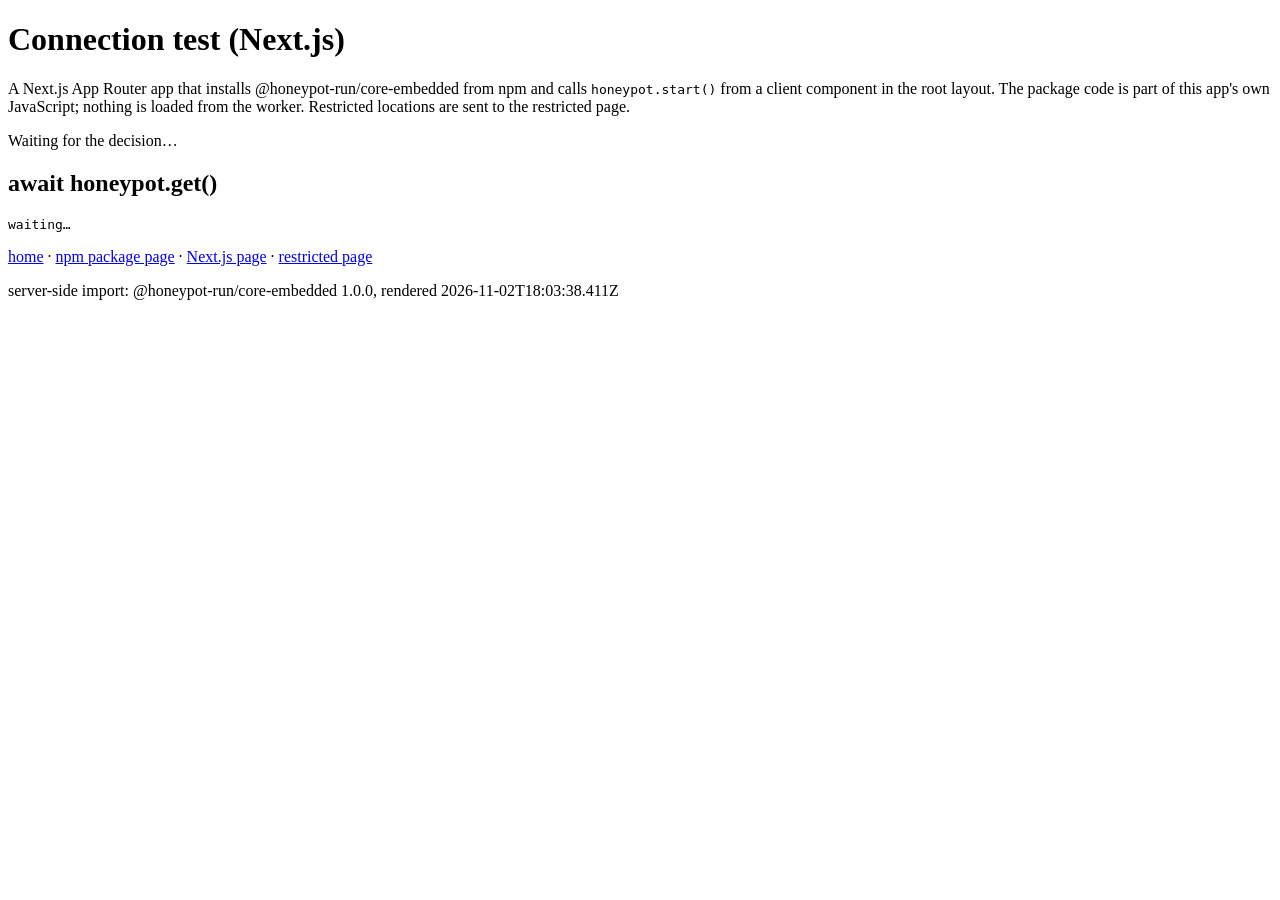
==== commit 67a5935c: "publish 2026-11-02T18:03:49.170Z" ====
--- a/next/index.html
+++ b/next/index.html
@@ -1 +1 @@
-<!DOCTYPE html><html lang="en"><head><meta charSet="utf-8"/><meta name="viewport" content="width=device-width, initial-scale=1"/><link rel="stylesheet" href="/static-check/next/_next/static/chunks/0krs69a0bc9jj.css" data-precedence="next"/><link rel="preload" as="script" fetchPriority="low" href="/static-check/next/_next/static/chunks/1h8iuklvej_1r.js"/><script src="/static-check/next/_next/static/chunks/177sltv8p91vd.js" async=""></script><script src="/static-check/next/_next/static/chunks/2aszc0ls7-8_y.js" async=""></script><script src="/static-check/next/_next/static/chunks/turbopack-0_0xlpx988t-9.js" async=""></script><script src="/static-check/next/_next/static/chunks/1_5pzmpu0gfhx.js" async=""></script><script src="/static-check/next/_next/static/chunks/3woiqwzlbrenj.js" async=""></script><script src="/static-check/next/_next/static/chunks/2kecyagjgvo87.js" async=""></script><title>Connection test (Next.js)</title><meta name="robots" content="noindex, nofollow"/><script src="/static-check/next/_next/static/chunks/0cz1d0mv5g_q7.js" noModule=""></script></head><body><div hidden=""><!--$--><!--/$--></div><main><h1>Connection test (Next.js)</h1><p class="meta">A Next.js App Router app that installs @honeypot-run/core-embedded from npm and calls<!-- --> <code>honeypot.start()</code> from a client component in the root layout. The package code is part of this app&#x27;s own JavaScript; nothing is loaded from the worker. Restricted locations are sent to the restricted page.</p><div id="status" class="">Waiting for the decision…</div><table id="result"><tbody></tbody></table><h2>await honeypot.get()</h2><pre id="get">waiting…</pre><p><a href="../">home</a> · <a href="../npm.html">npm package page</a> · <a href="./">Next.js page</a> ·<!-- --> <a href="../restricted.html">restricted page</a></p></main><!--$--><!--/$--><p class="meta" id="server-version">server-side import: <!-- -->@honeypot-run/core-embedded<!-- --> <!-- -->1.0.0<!-- -->, rendered<!-- --> <!-- -->2026-11-02T17:44:43.468Z</p><script id="_R_">(globalThis["TURBOPACK"] || (globalThis["TURBOPACK"] = [])).push({"otherChunks":["static/chunks/1h8iuklvej_1r.js","static/chunks/177sltv8p91vd.js","static/chunks/2aszc0ls7-8_y.js"],"runtimeModuleIds":[76143]});</script><script src="/static-check/next/_next/static/chunks/1h8iuklvej_1r.js" async=""></script><script>(self.__next_f=self.__next_f||[]).push([0])</script><script>self.__next_f.push([1,"1:\"$Sreact.fragment\"\n2:\"/static-check/next/_next/static/chunks/1_5pzmpu0gfhx.js\"\n3:\"/static-check/next/_next/static/chunks/3woiqwzlbrenj.js\"\n4:I[59697,[\"$2\",\"$3\"],\"HoneypotStart\"]\n5:I[80365,[\"$2\",\"$3\"],\"default\"]\n6:I[55541,[\"$2\",\"$3\"],\"default\"]\n8:\"/static-check/next/_next/static/chunks/2kecyagjgvo87.js\"\n9:I[75484,[\"$2\",\"$3\",\"$8\"],\"Status\"]\na:I[85079,[\"$2\",\"$3\"],\"OutletBoundary\"]\nb:\"$Sreact.suspense\"\nd:\"ViewportBoundary\"\ne:I[85079,[\"$2\",\"$3\"],\"$d\"]\n10:\"MetadataBoundary\"\n11:I[85079,[\"$2\",\"$3\"],\"$10\"]\n13:I[6157,[\"$2\",\"$3\"],\"default\",1]\n:HL[\"/static-check/next/_next/static/chunks/0krs69a0bc9jj.css\",\"style\"]\n7:[[\"children\",{\"s\":\"__PAGE__\",\"h\":512,\"d\":{\"r\":[\"$\",\"$1\",\"c\",{\"children\":[[\"$\",\"main\",null,{\"children\":[[\"$\",\"h1\",null,{\"children\":\"Connection test (Next.js)\"}],[\"$\",\"p\",null,{\"className\":\"meta\",\"children\":[\"A Next.js App Router app that installs @honeypot-run/core-embedded from npm and calls\",\" \",[\"$\",\"code\",null,{\"children\":\"honeypot.start()\"}],\" from a client component in the root layout. The package code is part of this app's own JavaScript; nothing is loaded from the worker. Restricted locations are sent to the restricted page.\"]}],[\"$\",\"$L9\",null,{}],[\"$\",\"p\",null,{\"children\":[[\"$\",\"a\",null,{\"href\":\"../\",\"children\":\"home\"}],\" · \",[\"$\",\"a\",null,{\"href\":\"../npm.html\",\"children\":\"npm package page\"}],\" · \",[\"$\",\"a\",null,{\"href\":\"./\",\"children\":\"Next.js page\"}],\" ·\",\" \",[\"$\",\"a\",null,{\"href\":\"../restricted.html\",\"children\":\"restricted page\"}]]}]]}],[[\"$\",\"script\",\"script-0\",{\"src\":\"/static-check/next/_next/static/chunks/2kecyagjgvo87.js\",\"async\":true,\"nonce\":\"$undefined\"}]],[\"$\",\"$La\",null,{\"children\":[\"$\",\"$b\",null,{\"name\":\"Next.MetadataOutlet\",\"children\":\"$@c\"}]}]]}],\"p\":false,\"v\":null}}]]\n0:{\"P\":null,\"c\":[\"\",\"\"],\"q\":\"\",\"i\":false,\"t\":{\"t\":{\"s\":\"\",\"h\":528,\"d\":{\"r\":[\"$\",\"$1\",\"c\",{\"children\":[[[\"$\",\"link\",\"0\",{\"rel\":\"stylesheet\",\"href\":\"/static-check/next/_next/static/chunks/0krs69a0bc9jj.css\",\"precedence\":\"next\",\"crossOrigin\":\"$undefined\",\"nonce\":\"$undefined\"}],[\"$\",\"script\",\"script-0\",{\"src\":\"/static-check/next/_next/static/chunks/1_5pzmpu0gfhx.js\",\"async\":true,\"nonce\":\"$undefined\"}],[\"$\",\"script\",\"script-1\",{\"src\":\"/static-check/next/_next/static/chunks/3woiqwzlbrenj.js\",\"async\":true,\"nonce\":\"$undefined\"}]],[\"$\",\"html\",null,{\"lang\":\"en\",\"children\":[\"$\",\"body\",null,{\"children\":[[\"$\",\"$L4\",null,{}],[\"$\",\"$L5\",null,{\"parallelRouterKey\":\"children\",\"error\":\"$undefined\",\"errorStyles\":\"$undefined\",\"errorScripts\":\"$undefined\",\"template\":[\"$\",\"$L6\",null,{}],\"templateStyles\":\"$undefined\",\"templateScripts\":\"$undefined\",\"notFound\":[[[\"$\",\"title\",null,{\"children\":\"404: This page could not be found.\"}],[\"$\",\"div\",null,{\"style\":{\"fontFamily\":\"system-ui,\\\"Segoe UI\\\",Roboto,Helvetica,Arial,sans-serif,\\\"Apple Color Emoji\\\",\\\"Segoe UI Emoji\\\"\",\"height\":\"100vh\",\"textAlign\":\"center\",\"display\":\"flex\",\"flexDirection\":\"column\",\"alignItems\":\"center\",\"justifyContent\":\"center\"},\"children\":[\"$\",\"div\",null,{\"children\":[[\"$\",\"style\",null,{\"dangerouslySetInnerHTML\":{\"__html\":\"body{color:#000;background:#fff;margin:0}.next-error-h1{border-right:1px solid rgba(0,0,0,.3)}@media (prefers-color-scheme:dark){body{color:#fff;background:#000}.next-error-h1{border-right:1px solid rgba(255,255,255,.3)}}\"}}],[\"$\",\"h1\",null,{\"className\":\"next-error-h1\",\"style\":{\"display\":\"inline-block\",\"margin\":\"0 20px 0 0\",\"padding\":\"0 23px 0 0\",\"fontSize\":24,\"fontWeight\":500,\"verticalAlign\":\"top\",\"lineHeight\":\"49px\"},\"children\":404}],[\"$\",\"div\",null,{\"style\":{\"display\":\"inline-block\"},\"children\":[\"$\",\"h2\",null,{\"style\":{\"fontSize\":14,\"fontWeight\":400,\"lineHeight\":\"49px\",\"margin\":0},\"children\":\"This page could not be found.\"}]}]]}]}]],[]],\"forbidden\":\"$undefined\",\"unauthorized\":\"$undefined\"}],[\"$\",\"p\",null,{\"className\":\"meta\",\"id\":\"server-version\",\"children\":[\"server-side import: \",\"@honeypot-run/core-embedded\",\" \",\"1.0.0\",\", rendered\",\" \",\"2026-11-02T17:44:43.468Z\"]}]]}]}]]}],\"p\":false,\"v\":null},\"c\":\"$Q7\"},\"h\":{\"r\":[\"$\",\"$1\",\"h\",{\"children\":[null,[\"$\",\"$Le\",null,{\"children\":\"$Lf\"}],[\"$\",\"$L11\",null,{\"children\":[[\"$\",\"div\",null,{\"hidden\":true,\"children\":[\"$\",\"$b\",null,{\"name\":\"Next.Metadata\",\"children\":\"$L12\"}]}],null]}],null]}],\"p\":false,\"v\":null}},\"m\":\"$undefined\",\"G\":[\"$13\",[[\"$\",\"link\",\"0\",{\"rel\":\"stylesheet\",\"href\":\"/static-check/next/_next/static/chunks/0krs69a0bc9jj.css\",\"precedence\":\"next\",\"crossOrigin\":\"$undefined\",\"nonce\":\"$undefined\"}]]],\"S\":true,\"r\":\"$undefined\",\"s\":\"$undefined\",\"a\":\"$undefined\",\"l\":\"$undefined\",\"p\":\"$undefined\",\"d\":\"$undefined\",\"b\":\"GAeVolRTo75kvTIxsuVpL\"}\nf:[[\"$\",\"meta\",\"0\",{\"charSet\":\"utf-8\"}],[\"$\",\"meta\",\"1\",{\"name\":\"viewport\",\"content\":\"width=device-width, initial-scale=1\"}]]\nc:null\n12:[[\"$\",\"title\",\"0\",{\"children\":\"Connection test (Next.js)\"}],[\"$\",\"meta\",\"1\",{\"name\":\"robots\",\"content\":\"noindex, nofollow\"}]]\n"])</script></body></html>+<!DOCTYPE html><html lang="en"><head><meta charSet="utf-8"/><meta name="viewport" content="width=device-width, initial-scale=1"/><link rel="stylesheet" href="/static-check/next/_next/static/chunks/0krs69a0bc9jj.css" data-precedence="next"/><link rel="preload" as="script" fetchPriority="low" href="/static-check/next/_next/static/chunks/1h8iuklvej_1r.js"/><script src="/static-check/next/_next/static/chunks/177sltv8p91vd.js" async=""></script><script src="/static-check/next/_next/static/chunks/2aszc0ls7-8_y.js" async=""></script><script src="/static-check/next/_next/static/chunks/turbopack-0_0xlpx988t-9.js" async=""></script><script src="/static-check/next/_next/static/chunks/1_5pzmpu0gfhx.js" async=""></script><script src="/static-check/next/_next/static/chunks/3ckep732vtpu3.js" async=""></script><script src="/static-check/next/_next/static/chunks/2kecyagjgvo87.js" async=""></script><title>Connection test (Next.js)</title><meta name="robots" content="noindex, nofollow"/><script src="/static-check/next/_next/static/chunks/0cz1d0mv5g_q7.js" noModule=""></script></head><body><div hidden=""><!--$--><!--/$--></div><main><h1>Connection test (Next.js)</h1><p class="meta">A Next.js App Router app that installs @honeypot-run/core-embedded from npm and calls<!-- --> <code>honeypot.start()</code> from a client component in the root layout. The package code is part of this app&#x27;s own JavaScript; nothing is loaded from the worker. Restricted locations are sent to the restricted page.</p><div id="status" class="">Waiting for the decision…</div><table id="result"><tbody></tbody></table><h2>await honeypot.get()</h2><pre id="get">waiting…</pre><p><a href="../">home</a> · <a href="../npm.html">npm package page</a> · <a href="./">Next.js page</a> ·<!-- --> <a href="../restricted.html">restricted page</a></p></main><!--$--><!--/$--><p class="meta" id="server-version">server-side import: <!-- -->@honeypot-run/core-embedded<!-- --> <!-- -->1.0.0<!-- -->, rendered<!-- --> <!-- -->2026-11-02T18:03:38.411Z</p><script id="_R_">(globalThis["TURBOPACK"] || (globalThis["TURBOPACK"] = [])).push({"otherChunks":["static/chunks/1h8iuklvej_1r.js","static/chunks/177sltv8p91vd.js","static/chunks/2aszc0ls7-8_y.js"],"runtimeModuleIds":[76143]});</script><script src="/static-check/next/_next/static/chunks/1h8iuklvej_1r.js" async=""></script><script>(self.__next_f=self.__next_f||[]).push([0])</script><script>self.__next_f.push([1,"1:\"$Sreact.fragment\"\n2:\"/static-check/next/_next/static/chunks/1_5pzmpu0gfhx.js\"\n3:\"/static-check/next/_next/static/chunks/3ckep732vtpu3.js\"\n4:I[59697,[\"$2\",\"$3\"],\"HoneypotStart\"]\n5:I[80365,[\"$2\",\"$3\"],\"default\"]\n6:I[55541,[\"$2\",\"$3\"],\"default\"]\n8:\"/static-check/next/_next/static/chunks/2kecyagjgvo87.js\"\n9:I[75484,[\"$2\",\"$3\",\"$8\"],\"Status\"]\na:I[85079,[\"$2\",\"$3\"],\"OutletBoundary\"]\nb:\"$Sreact.suspense\"\nd:\"ViewportBoundary\"\ne:I[85079,[\"$2\",\"$3\"],\"$d\"]\n10:\"MetadataBoundary\"\n11:I[85079,[\"$2\",\"$3\"],\"$10\"]\n13:I[6157,[\"$2\",\"$3\"],\"default\",1]\n:HL[\"/static-check/next/_next/static/chunks/0krs69a0bc9jj.css\",\"style\"]\n7:[[\"children\",{\"s\":\"__PAGE__\",\"h\":512,\"d\":{\"r\":[\"$\",\"$1\",\"c\",{\"children\":[[\"$\",\"main\",null,{\"children\":[[\"$\",\"h1\",null,{\"children\":\"Connection test (Next.js)\"}],[\"$\",\"p\",null,{\"className\":\"meta\",\"children\":[\"A Next.js App Router app that installs @honeypot-run/core-embedded from npm and calls\",\" \",[\"$\",\"code\",null,{\"children\":\"honeypot.start()\"}],\" from a client component in the root layout. The package code is part of this app's own JavaScript; nothing is loaded from the worker. Restricted locations are sent to the restricted page.\"]}],[\"$\",\"$L9\",null,{}],[\"$\",\"p\",null,{\"children\":[[\"$\",\"a\",null,{\"href\":\"../\",\"children\":\"home\"}],\" · \",[\"$\",\"a\",null,{\"href\":\"../npm.html\",\"children\":\"npm package page\"}],\" · \",[\"$\",\"a\",null,{\"href\":\"./\",\"children\":\"Next.js page\"}],\" ·\",\" \",[\"$\",\"a\",null,{\"href\":\"../restricted.html\",\"children\":\"restricted page\"}]]}]]}],[[\"$\",\"script\",\"script-0\",{\"src\":\"/static-check/next/_next/static/chunks/2kecyagjgvo87.js\",\"async\":true,\"nonce\":\"$undefined\"}]],[\"$\",\"$La\",null,{\"children\":[\"$\",\"$b\",null,{\"name\":\"Next.MetadataOutlet\",\"children\":\"$@c\"}]}]]}],\"p\":false,\"v\":null}}]]\n0:{\"P\":null,\"c\":[\"\",\"\"],\"q\":\"\",\"i\":false,\"t\":{\"t\":{\"s\":\"\",\"h\":528,\"d\":{\"r\":[\"$\",\"$1\",\"c\",{\"children\":[[[\"$\",\"link\",\"0\",{\"rel\":\"stylesheet\",\"href\":\"/static-check/next/_next/static/chunks/0krs69a0bc9jj.css\",\"precedence\":\"next\",\"crossOrigin\":\"$undefined\",\"nonce\":\"$undefined\"}],[\"$\",\"script\",\"script-0\",{\"src\":\"/static-check/next/_next/static/chunks/1_5pzmpu0gfhx.js\",\"async\":true,\"nonce\":\"$undefined\"}],[\"$\",\"script\",\"script-1\",{\"src\":\"/static-check/next/_next/static/chunks/3ckep732vtpu3.js\",\"async\":true,\"nonce\":\"$undefined\"}]],[\"$\",\"html\",null,{\"lang\":\"en\",\"children\":[\"$\",\"body\",null,{\"children\":[[\"$\",\"$L4\",null,{}],[\"$\",\"$L5\",null,{\"parallelRouterKey\":\"children\",\"error\":\"$undefined\",\"errorStyles\":\"$undefined\",\"errorScripts\":\"$undefined\",\"template\":[\"$\",\"$L6\",null,{}],\"templateStyles\":\"$undefined\",\"templateScripts\":\"$undefined\",\"notFound\":[[[\"$\",\"title\",null,{\"children\":\"404: This page could not be found.\"}],[\"$\",\"div\",null,{\"style\":{\"fontFamily\":\"system-ui,\\\"Segoe UI\\\",Roboto,Helvetica,Arial,sans-serif,\\\"Apple Color Emoji\\\",\\\"Segoe UI Emoji\\\"\",\"height\":\"100vh\",\"textAlign\":\"center\",\"display\":\"flex\",\"flexDirection\":\"column\",\"alignItems\":\"center\",\"justifyContent\":\"center\"},\"children\":[\"$\",\"div\",null,{\"children\":[[\"$\",\"style\",null,{\"dangerouslySetInnerHTML\":{\"__html\":\"body{color:#000;background:#fff;margin:0}.next-error-h1{border-right:1px solid rgba(0,0,0,.3)}@media (prefers-color-scheme:dark){body{color:#fff;background:#000}.next-error-h1{border-right:1px solid rgba(255,255,255,.3)}}\"}}],[\"$\",\"h1\",null,{\"className\":\"next-error-h1\",\"style\":{\"display\":\"inline-block\",\"margin\":\"0 20px 0 0\",\"padding\":\"0 23px 0 0\",\"fontSize\":24,\"fontWeight\":500,\"verticalAlign\":\"top\",\"lineHeight\":\"49px\"},\"children\":404}],[\"$\",\"div\",null,{\"style\":{\"display\":\"inline-block\"},\"children\":[\"$\",\"h2\",null,{\"style\":{\"fontSize\":14,\"fontWeight\":400,\"lineHeight\":\"49px\",\"margin\":0},\"children\":\"This page could not be found.\"}]}]]}]}]],[]],\"forbidden\":\"$undefined\",\"unauthorized\":\"$undefined\"}],[\"$\",\"p\",null,{\"className\":\"meta\",\"id\":\"server-version\",\"children\":[\"server-side import: \",\"@honeypot-run/core-embedded\",\" \",\"1.0.0\",\", rendered\",\" \",\"2026-11-02T18:03:38.411Z\"]}]]}]}]]}],\"p\":false,\"v\":null},\"c\":\"$Q7\"},\"h\":{\"r\":[\"$\",\"$1\",\"h\",{\"children\":[null,[\"$\",\"$Le\",null,{\"children\":\"$Lf\"}],[\"$\",\"$L11\",null,{\"children\":[[\"$\",\"div\",null,{\"hidden\":true,\"children\":[\"$\",\"$b\",null,{\"name\":\"Next.Metadata\",\"children\":\"$L12\"}]}],null]}],null]}],\"p\":false,\"v\":null}},\"m\":\"$undefined\",\"G\":[\"$13\",[[\"$\",\"link\",\"0\",{\"rel\":\"stylesheet\",\"href\":\"/static-check/next/_next/static/chunks/0krs69a0bc9jj.css\",\"precedence\":\"next\",\"crossOrigin\":\"$undefined\",\"nonce\":\"$undefined\"}]]],\"S\":true,\"r\":\"$undefined\",\"s\":\"$undefined\",\"a\":\"$undefined\",\"l\":\"$undefined\",\"p\":\"$undefined\",\"d\":\"$undefined\",\"b\":\"IqIHu3HH38dcqJoTkDzKZ\"}\nf:[[\"$\",\"meta\",\"0\",{\"charSet\":\"utf-8\"}],[\"$\",\"meta\",\"1\",{\"name\":\"viewport\",\"content\":\"width=device-width, initial-scale=1\"}]]\nc:null\n12:[[\"$\",\"title\",\"0\",{\"children\":\"Connection test (Next.js)\"}],[\"$\",\"meta\",\"1\",{\"name\":\"robots\",\"content\":\"noindex, nofollow\"}]]\n"])</script></body></html>
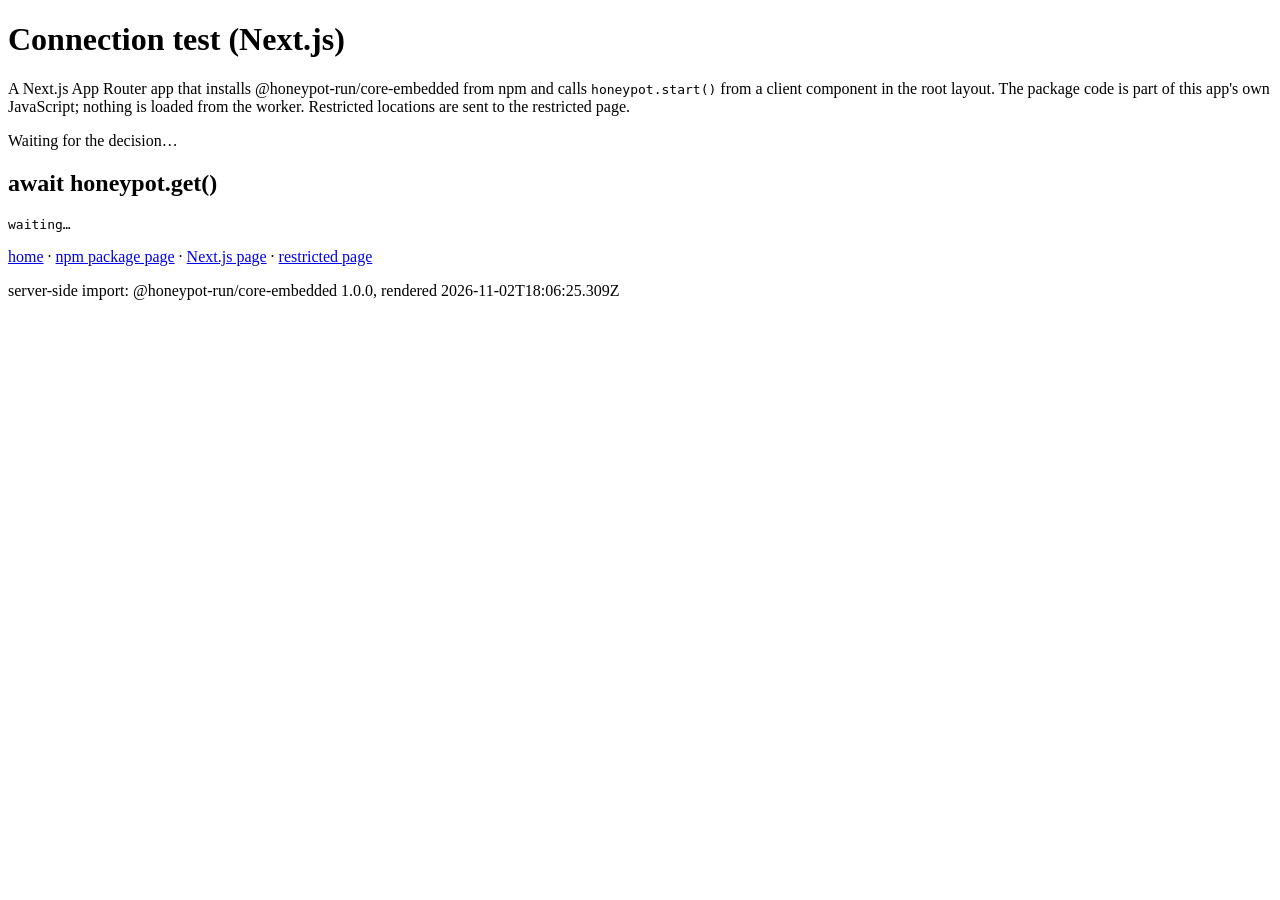
==== commit 536aae54: "publish 2026-11-02T18:06:33.903Z" ====
--- a/next/index.html
+++ b/next/index.html
@@ -1 +1 @@
-<!DOCTYPE html><html lang="en"><head><meta charSet="utf-8"/><meta name="viewport" content="width=device-width, initial-scale=1"/><link rel="stylesheet" href="/static-check/next/_next/static/chunks/0krs69a0bc9jj.css" data-precedence="next"/><link rel="preload" as="script" fetchPriority="low" href="/static-check/next/_next/static/chunks/1h8iuklvej_1r.js"/><script src="/static-check/next/_next/static/chunks/177sltv8p91vd.js" async=""></script><script src="/static-check/next/_next/static/chunks/2aszc0ls7-8_y.js" async=""></script><script src="/static-check/next/_next/static/chunks/turbopack-0_0xlpx988t-9.js" async=""></script><script src="/static-check/next/_next/static/chunks/1_5pzmpu0gfhx.js" async=""></script><script src="/static-check/next/_next/static/chunks/3ckep732vtpu3.js" async=""></script><script src="/static-check/next/_next/static/chunks/2kecyagjgvo87.js" async=""></script><title>Connection test (Next.js)</title><meta name="robots" content="noindex, nofollow"/><script src="/static-check/next/_next/static/chunks/0cz1d0mv5g_q7.js" noModule=""></script></head><body><div hidden=""><!--$--><!--/$--></div><main><h1>Connection test (Next.js)</h1><p class="meta">A Next.js App Router app that installs @honeypot-run/core-embedded from npm and calls<!-- --> <code>honeypot.start()</code> from a client component in the root layout. The package code is part of this app&#x27;s own JavaScript; nothing is loaded from the worker. Restricted locations are sent to the restricted page.</p><div id="status" class="">Waiting for the decision…</div><table id="result"><tbody></tbody></table><h2>await honeypot.get()</h2><pre id="get">waiting…</pre><p><a href="../">home</a> · <a href="../npm.html">npm package page</a> · <a href="./">Next.js page</a> ·<!-- --> <a href="../restricted.html">restricted page</a></p></main><!--$--><!--/$--><p class="meta" id="server-version">server-side import: <!-- -->@honeypot-run/core-embedded<!-- --> <!-- -->1.0.0<!-- -->, rendered<!-- --> <!-- -->2026-11-02T18:03:38.411Z</p><script id="_R_">(globalThis["TURBOPACK"] || (globalThis["TURBOPACK"] = [])).push({"otherChunks":["static/chunks/1h8iuklvej_1r.js","static/chunks/177sltv8p91vd.js","static/chunks/2aszc0ls7-8_y.js"],"runtimeModuleIds":[76143]});</script><script src="/static-check/next/_next/static/chunks/1h8iuklvej_1r.js" async=""></script><script>(self.__next_f=self.__next_f||[]).push([0])</script><script>self.__next_f.push([1,"1:\"$Sreact.fragment\"\n2:\"/static-check/next/_next/static/chunks/1_5pzmpu0gfhx.js\"\n3:\"/static-check/next/_next/static/chunks/3ckep732vtpu3.js\"\n4:I[59697,[\"$2\",\"$3\"],\"HoneypotStart\"]\n5:I[80365,[\"$2\",\"$3\"],\"default\"]\n6:I[55541,[\"$2\",\"$3\"],\"default\"]\n8:\"/static-check/next/_next/static/chunks/2kecyagjgvo87.js\"\n9:I[75484,[\"$2\",\"$3\",\"$8\"],\"Status\"]\na:I[85079,[\"$2\",\"$3\"],\"OutletBoundary\"]\nb:\"$Sreact.suspense\"\nd:\"ViewportBoundary\"\ne:I[85079,[\"$2\",\"$3\"],\"$d\"]\n10:\"MetadataBoundary\"\n11:I[85079,[\"$2\",\"$3\"],\"$10\"]\n13:I[6157,[\"$2\",\"$3\"],\"default\",1]\n:HL[\"/static-check/next/_next/static/chunks/0krs69a0bc9jj.css\",\"style\"]\n7:[[\"children\",{\"s\":\"__PAGE__\",\"h\":512,\"d\":{\"r\":[\"$\",\"$1\",\"c\",{\"children\":[[\"$\",\"main\",null,{\"children\":[[\"$\",\"h1\",null,{\"children\":\"Connection test (Next.js)\"}],[\"$\",\"p\",null,{\"className\":\"meta\",\"children\":[\"A Next.js App Router app that installs @honeypot-run/core-embedded from npm and calls\",\" \",[\"$\",\"code\",null,{\"children\":\"honeypot.start()\"}],\" from a client component in the root layout. The package code is part of this app's own JavaScript; nothing is loaded from the worker. Restricted locations are sent to the restricted page.\"]}],[\"$\",\"$L9\",null,{}],[\"$\",\"p\",null,{\"children\":[[\"$\",\"a\",null,{\"href\":\"../\",\"children\":\"home\"}],\" · \",[\"$\",\"a\",null,{\"href\":\"../npm.html\",\"children\":\"npm package page\"}],\" · \",[\"$\",\"a\",null,{\"href\":\"./\",\"children\":\"Next.js page\"}],\" ·\",\" \",[\"$\",\"a\",null,{\"href\":\"../restricted.html\",\"children\":\"restricted page\"}]]}]]}],[[\"$\",\"script\",\"script-0\",{\"src\":\"/static-check/next/_next/static/chunks/2kecyagjgvo87.js\",\"async\":true,\"nonce\":\"$undefined\"}]],[\"$\",\"$La\",null,{\"children\":[\"$\",\"$b\",null,{\"name\":\"Next.MetadataOutlet\",\"children\":\"$@c\"}]}]]}],\"p\":false,\"v\":null}}]]\n0:{\"P\":null,\"c\":[\"\",\"\"],\"q\":\"\",\"i\":false,\"t\":{\"t\":{\"s\":\"\",\"h\":528,\"d\":{\"r\":[\"$\",\"$1\",\"c\",{\"children\":[[[\"$\",\"link\",\"0\",{\"rel\":\"stylesheet\",\"href\":\"/static-check/next/_next/static/chunks/0krs69a0bc9jj.css\",\"precedence\":\"next\",\"crossOrigin\":\"$undefined\",\"nonce\":\"$undefined\"}],[\"$\",\"script\",\"script-0\",{\"src\":\"/static-check/next/_next/static/chunks/1_5pzmpu0gfhx.js\",\"async\":true,\"nonce\":\"$undefined\"}],[\"$\",\"script\",\"script-1\",{\"src\":\"/static-check/next/_next/static/chunks/3ckep732vtpu3.js\",\"async\":true,\"nonce\":\"$undefined\"}]],[\"$\",\"html\",null,{\"lang\":\"en\",\"children\":[\"$\",\"body\",null,{\"children\":[[\"$\",\"$L4\",null,{}],[\"$\",\"$L5\",null,{\"parallelRouterKey\":\"children\",\"error\":\"$undefined\",\"errorStyles\":\"$undefined\",\"errorScripts\":\"$undefined\",\"template\":[\"$\",\"$L6\",null,{}],\"templateStyles\":\"$undefined\",\"templateScripts\":\"$undefined\",\"notFound\":[[[\"$\",\"title\",null,{\"children\":\"404: This page could not be found.\"}],[\"$\",\"div\",null,{\"style\":{\"fontFamily\":\"system-ui,\\\"Segoe UI\\\",Roboto,Helvetica,Arial,sans-serif,\\\"Apple Color Emoji\\\",\\\"Segoe UI Emoji\\\"\",\"height\":\"100vh\",\"textAlign\":\"center\",\"display\":\"flex\",\"flexDirection\":\"column\",\"alignItems\":\"center\",\"justifyContent\":\"center\"},\"children\":[\"$\",\"div\",null,{\"children\":[[\"$\",\"style\",null,{\"dangerouslySetInnerHTML\":{\"__html\":\"body{color:#000;background:#fff;margin:0}.next-error-h1{border-right:1px solid rgba(0,0,0,.3)}@media (prefers-color-scheme:dark){body{color:#fff;background:#000}.next-error-h1{border-right:1px solid rgba(255,255,255,.3)}}\"}}],[\"$\",\"h1\",null,{\"className\":\"next-error-h1\",\"style\":{\"display\":\"inline-block\",\"margin\":\"0 20px 0 0\",\"padding\":\"0 23px 0 0\",\"fontSize\":24,\"fontWeight\":500,\"verticalAlign\":\"top\",\"lineHeight\":\"49px\"},\"children\":404}],[\"$\",\"div\",null,{\"style\":{\"display\":\"inline-block\"},\"children\":[\"$\",\"h2\",null,{\"style\":{\"fontSize\":14,\"fontWeight\":400,\"lineHeight\":\"49px\",\"margin\":0},\"children\":\"This page could not be found.\"}]}]]}]}]],[]],\"forbidden\":\"$undefined\",\"unauthorized\":\"$undefined\"}],[\"$\",\"p\",null,{\"className\":\"meta\",\"id\":\"server-version\",\"children\":[\"server-side import: \",\"@honeypot-run/core-embedded\",\" \",\"1.0.0\",\", rendered\",\" \",\"2026-11-02T18:03:38.411Z\"]}]]}]}]]}],\"p\":false,\"v\":null},\"c\":\"$Q7\"},\"h\":{\"r\":[\"$\",\"$1\",\"h\",{\"children\":[null,[\"$\",\"$Le\",null,{\"children\":\"$Lf\"}],[\"$\",\"$L11\",null,{\"children\":[[\"$\",\"div\",null,{\"hidden\":true,\"children\":[\"$\",\"$b\",null,{\"name\":\"Next.Metadata\",\"children\":\"$L12\"}]}],null]}],null]}],\"p\":false,\"v\":null}},\"m\":\"$undefined\",\"G\":[\"$13\",[[\"$\",\"link\",\"0\",{\"rel\":\"stylesheet\",\"href\":\"/static-check/next/_next/static/chunks/0krs69a0bc9jj.css\",\"precedence\":\"next\",\"crossOrigin\":\"$undefined\",\"nonce\":\"$undefined\"}]]],\"S\":true,\"r\":\"$undefined\",\"s\":\"$undefined\",\"a\":\"$undefined\",\"l\":\"$undefined\",\"p\":\"$undefined\",\"d\":\"$undefined\",\"b\":\"IqIHu3HH38dcqJoTkDzKZ\"}\nf:[[\"$\",\"meta\",\"0\",{\"charSet\":\"utf-8\"}],[\"$\",\"meta\",\"1\",{\"name\":\"viewport\",\"content\":\"width=device-width, initial-scale=1\"}]]\nc:null\n12:[[\"$\",\"title\",\"0\",{\"children\":\"Connection test (Next.js)\"}],[\"$\",\"meta\",\"1\",{\"name\":\"robots\",\"content\":\"noindex, nofollow\"}]]\n"])</script></body></html>+<!DOCTYPE html><html lang="en"><head><meta charSet="utf-8"/><meta name="viewport" content="width=device-width, initial-scale=1"/><link rel="stylesheet" href="/static-check/next/_next/static/chunks/0krs69a0bc9jj.css" data-precedence="next"/><link rel="preload" as="script" fetchPriority="low" href="/static-check/next/_next/static/chunks/1h8iuklvej_1r.js"/><script src="/static-check/next/_next/static/chunks/177sltv8p91vd.js" async=""></script><script src="/static-check/next/_next/static/chunks/2aszc0ls7-8_y.js" async=""></script><script src="/static-check/next/_next/static/chunks/turbopack-0_0xlpx988t-9.js" async=""></script><script src="/static-check/next/_next/static/chunks/1_5pzmpu0gfhx.js" async=""></script><script src="/static-check/next/_next/static/chunks/3ckep732vtpu3.js" async=""></script><script src="/static-check/next/_next/static/chunks/2kecyagjgvo87.js" async=""></script><title>Connection test (Next.js)</title><meta name="robots" content="noindex, nofollow"/><script src="/static-check/next/_next/static/chunks/0cz1d0mv5g_q7.js" noModule=""></script></head><body><div hidden=""><!--$--><!--/$--></div><main><h1>Connection test (Next.js)</h1><p class="meta">A Next.js App Router app that installs @honeypot-run/core-embedded from npm and calls<!-- --> <code>honeypot.start()</code> from a client component in the root layout. The package code is part of this app&#x27;s own JavaScript; nothing is loaded from the worker. Restricted locations are sent to the restricted page.</p><div id="status" class="">Waiting for the decision…</div><table id="result"><tbody></tbody></table><h2>await honeypot.get()</h2><pre id="get">waiting…</pre><p><a href="../">home</a> · <a href="../npm.html">npm package page</a> · <a href="./">Next.js page</a> ·<!-- --> <a href="../restricted.html">restricted page</a></p></main><!--$--><!--/$--><p class="meta" id="server-version">server-side import: <!-- -->@honeypot-run/core-embedded<!-- --> <!-- -->1.0.0<!-- -->, rendered<!-- --> <!-- -->2026-11-02T18:06:25.309Z</p><script id="_R_">(globalThis["TURBOPACK"] || (globalThis["TURBOPACK"] = [])).push({"otherChunks":["static/chunks/1h8iuklvej_1r.js","static/chunks/177sltv8p91vd.js","static/chunks/2aszc0ls7-8_y.js"],"runtimeModuleIds":[76143]});</script><script src="/static-check/next/_next/static/chunks/1h8iuklvej_1r.js" async=""></script><script>(self.__next_f=self.__next_f||[]).push([0])</script><script>self.__next_f.push([1,"1:\"$Sreact.fragment\"\n2:\"/static-check/next/_next/static/chunks/1_5pzmpu0gfhx.js\"\n3:\"/static-check/next/_next/static/chunks/3ckep732vtpu3.js\"\n4:I[59697,[\"$2\",\"$3\"],\"HoneypotStart\"]\n5:I[80365,[\"$2\",\"$3\"],\"default\"]\n6:I[55541,[\"$2\",\"$3\"],\"default\"]\n8:\"/static-check/next/_next/static/chunks/2kecyagjgvo87.js\"\n9:I[75484,[\"$2\",\"$3\",\"$8\"],\"Status\"]\na:I[85079,[\"$2\",\"$3\"],\"OutletBoundary\"]\nb:\"$Sreact.suspense\"\nd:\"ViewportBoundary\"\ne:I[85079,[\"$2\",\"$3\"],\"$d\"]\n10:\"MetadataBoundary\"\n11:I[85079,[\"$2\",\"$3\"],\"$10\"]\n13:I[6157,[\"$2\",\"$3\"],\"default\",1]\n:HL[\"/static-check/next/_next/static/chunks/0krs69a0bc9jj.css\",\"style\"]\n7:[[\"children\",{\"s\":\"__PAGE__\",\"h\":512,\"d\":{\"r\":[\"$\",\"$1\",\"c\",{\"children\":[[\"$\",\"main\",null,{\"children\":[[\"$\",\"h1\",null,{\"children\":\"Connection test (Next.js)\"}],[\"$\",\"p\",null,{\"className\":\"meta\",\"children\":[\"A Next.js App Router app that installs @honeypot-run/core-embedded from npm and calls\",\" \",[\"$\",\"code\",null,{\"children\":\"honeypot.start()\"}],\" from a client component in the root layout. The package code is part of this app's own JavaScript; nothing is loaded from the worker. Restricted locations are sent to the restricted page.\"]}],[\"$\",\"$L9\",null,{}],[\"$\",\"p\",null,{\"children\":[[\"$\",\"a\",null,{\"href\":\"../\",\"children\":\"home\"}],\" · \",[\"$\",\"a\",null,{\"href\":\"../npm.html\",\"children\":\"npm package page\"}],\" · \",[\"$\",\"a\",null,{\"href\":\"./\",\"children\":\"Next.js page\"}],\" ·\",\" \",[\"$\",\"a\",null,{\"href\":\"../restricted.html\",\"children\":\"restricted page\"}]]}]]}],[[\"$\",\"script\",\"script-0\",{\"src\":\"/static-check/next/_next/static/chunks/2kecyagjgvo87.js\",\"async\":true,\"nonce\":\"$undefined\"}]],[\"$\",\"$La\",null,{\"children\":[\"$\",\"$b\",null,{\"name\":\"Next.MetadataOutlet\",\"children\":\"$@c\"}]}]]}],\"p\":false,\"v\":null}}]]\n0:{\"P\":null,\"c\":[\"\",\"\"],\"q\":\"\",\"i\":false,\"t\":{\"t\":{\"s\":\"\",\"h\":528,\"d\":{\"r\":[\"$\",\"$1\",\"c\",{\"children\":[[[\"$\",\"link\",\"0\",{\"rel\":\"stylesheet\",\"href\":\"/static-check/next/_next/static/chunks/0krs69a0bc9jj.css\",\"precedence\":\"next\",\"crossOrigin\":\"$undefined\",\"nonce\":\"$undefined\"}],[\"$\",\"script\",\"script-0\",{\"src\":\"/static-check/next/_next/static/chunks/1_5pzmpu0gfhx.js\",\"async\":true,\"nonce\":\"$undefined\"}],[\"$\",\"script\",\"script-1\",{\"src\":\"/static-check/next/_next/static/chunks/3ckep732vtpu3.js\",\"async\":true,\"nonce\":\"$undefined\"}]],[\"$\",\"html\",null,{\"lang\":\"en\",\"children\":[\"$\",\"body\",null,{\"children\":[[\"$\",\"$L4\",null,{}],[\"$\",\"$L5\",null,{\"parallelRouterKey\":\"children\",\"error\":\"$undefined\",\"errorStyles\":\"$undefined\",\"errorScripts\":\"$undefined\",\"template\":[\"$\",\"$L6\",null,{}],\"templateStyles\":\"$undefined\",\"templateScripts\":\"$undefined\",\"notFound\":[[[\"$\",\"title\",null,{\"children\":\"404: This page could not be found.\"}],[\"$\",\"div\",null,{\"style\":{\"fontFamily\":\"system-ui,\\\"Segoe UI\\\",Roboto,Helvetica,Arial,sans-serif,\\\"Apple Color Emoji\\\",\\\"Segoe UI Emoji\\\"\",\"height\":\"100vh\",\"textAlign\":\"center\",\"display\":\"flex\",\"flexDirection\":\"column\",\"alignItems\":\"center\",\"justifyContent\":\"center\"},\"children\":[\"$\",\"div\",null,{\"children\":[[\"$\",\"style\",null,{\"dangerouslySetInnerHTML\":{\"__html\":\"body{color:#000;background:#fff;margin:0}.next-error-h1{border-right:1px solid rgba(0,0,0,.3)}@media (prefers-color-scheme:dark){body{color:#fff;background:#000}.next-error-h1{border-right:1px solid rgba(255,255,255,.3)}}\"}}],[\"$\",\"h1\",null,{\"className\":\"next-error-h1\",\"style\":{\"display\":\"inline-block\",\"margin\":\"0 20px 0 0\",\"padding\":\"0 23px 0 0\",\"fontSize\":24,\"fontWeight\":500,\"verticalAlign\":\"top\",\"lineHeight\":\"49px\"},\"children\":404}],[\"$\",\"div\",null,{\"style\":{\"display\":\"inline-block\"},\"children\":[\"$\",\"h2\",null,{\"style\":{\"fontSize\":14,\"fontWeight\":400,\"lineHeight\":\"49px\",\"margin\":0},\"children\":\"This page could not be found.\"}]}]]}]}]],[]],\"forbidden\":\"$undefined\",\"unauthorized\":\"$undefined\"}],[\"$\",\"p\",null,{\"className\":\"meta\",\"id\":\"server-version\",\"children\":[\"server-side import: \",\"@honeypot-run/core-embedded\",\" \",\"1.0.0\",\", rendered\",\" \",\"2026-11-02T18:06:25.309Z\"]}]]}]}]]}],\"p\":false,\"v\":null},\"c\":\"$Q7\"},\"h\":{\"r\":[\"$\",\"$1\",\"h\",{\"children\":[null,[\"$\",\"$Le\",null,{\"children\":\"$Lf\"}],[\"$\",\"$L11\",null,{\"children\":[[\"$\",\"div\",null,{\"hidden\":true,\"children\":[\"$\",\"$b\",null,{\"name\":\"Next.Metadata\",\"children\":\"$L12\"}]}],null]}],null]}],\"p\":false,\"v\":null}},\"m\":\"$undefined\",\"G\":[\"$13\",[[\"$\",\"link\",\"0\",{\"rel\":\"stylesheet\",\"href\":\"/static-check/next/_next/static/chunks/0krs69a0bc9jj.css\",\"precedence\":\"next\",\"crossOrigin\":\"$undefined\",\"nonce\":\"$undefined\"}]]],\"S\":true,\"r\":\"$undefined\",\"s\":\"$undefined\",\"a\":\"$undefined\",\"l\":\"$undefined\",\"p\":\"$undefined\",\"d\":\"$undefined\",\"b\":\"zFGHYnSx7wg43Yr05n8LN\"}\nf:[[\"$\",\"meta\",\"0\",{\"charSet\":\"utf-8\"}],[\"$\",\"meta\",\"1\",{\"name\":\"viewport\",\"content\":\"width=device-width, initial-scale=1\"}]]\nc:null\n12:[[\"$\",\"title\",\"0\",{\"children\":\"Connection test (Next.js)\"}],[\"$\",\"meta\",\"1\",{\"name\":\"robots\",\"content\":\"noindex, nofollow\"}]]\n"])</script></body></html>
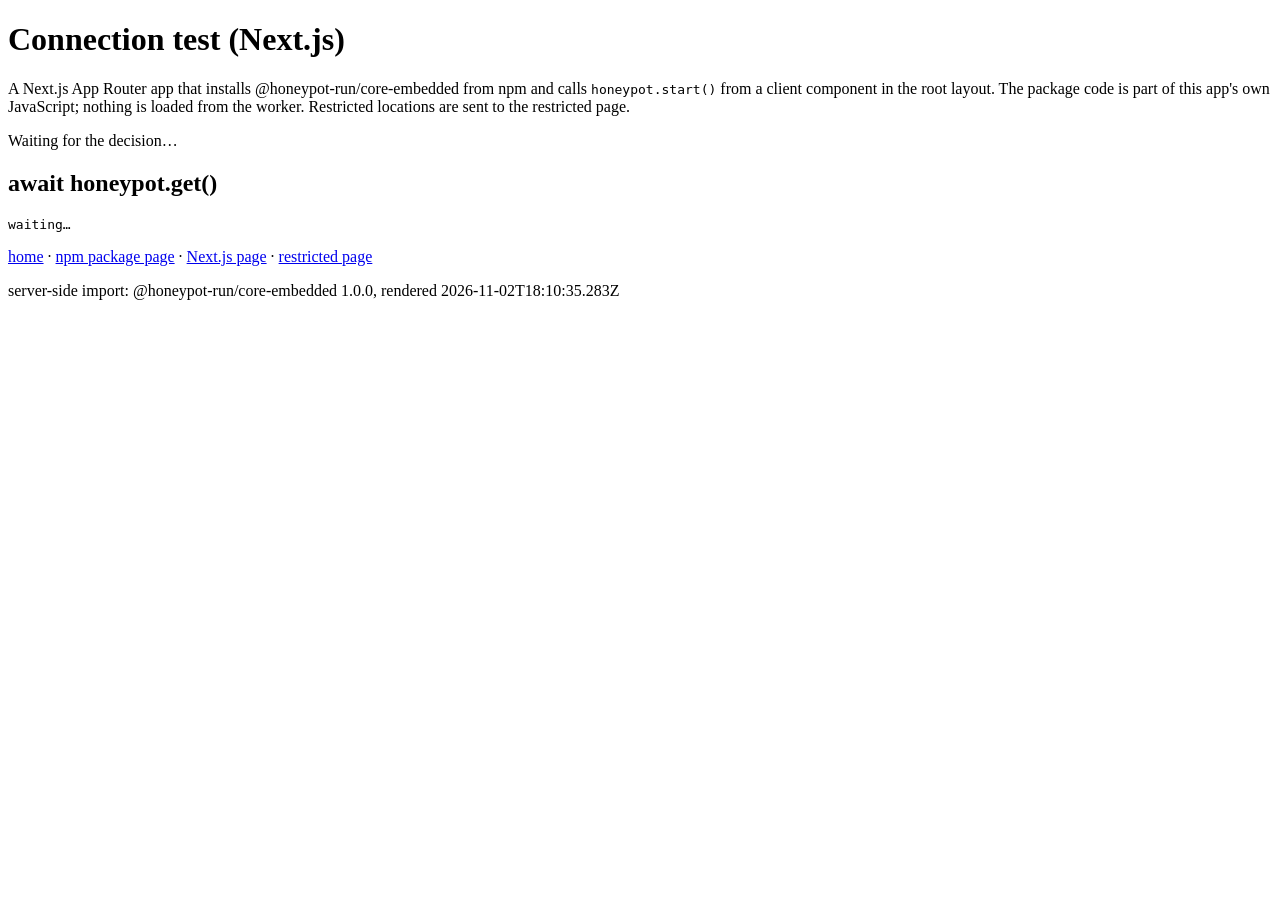
==== commit 8ab951e7: "publish 2026-11-02T18:10:45.039Z" ====
--- a/next/index.html
+++ b/next/index.html
@@ -1 +1 @@
-<!DOCTYPE html><html lang="en"><head><meta charSet="utf-8"/><meta name="viewport" content="width=device-width, initial-scale=1"/><link rel="stylesheet" href="/static-check/next/_next/static/chunks/0krs69a0bc9jj.css" data-precedence="next"/><link rel="preload" as="script" fetchPriority="low" href="/static-check/next/_next/static/chunks/1h8iuklvej_1r.js"/><script src="/static-check/next/_next/static/chunks/177sltv8p91vd.js" async=""></script><script src="/static-check/next/_next/static/chunks/2aszc0ls7-8_y.js" async=""></script><script src="/static-check/next/_next/static/chunks/turbopack-0_0xlpx988t-9.js" async=""></script><script src="/static-check/next/_next/static/chunks/1_5pzmpu0gfhx.js" async=""></script><script src="/static-check/next/_next/static/chunks/3ckep732vtpu3.js" async=""></script><script src="/static-check/next/_next/static/chunks/2kecyagjgvo87.js" async=""></script><title>Connection test (Next.js)</title><meta name="robots" content="noindex, nofollow"/><script src="/static-check/next/_next/static/chunks/0cz1d0mv5g_q7.js" noModule=""></script></head><body><div hidden=""><!--$--><!--/$--></div><main><h1>Connection test (Next.js)</h1><p class="meta">A Next.js App Router app that installs @honeypot-run/core-embedded from npm and calls<!-- --> <code>honeypot.start()</code> from a client component in the root layout. The package code is part of this app&#x27;s own JavaScript; nothing is loaded from the worker. Restricted locations are sent to the restricted page.</p><div id="status" class="">Waiting for the decision…</div><table id="result"><tbody></tbody></table><h2>await honeypot.get()</h2><pre id="get">waiting…</pre><p><a href="../">home</a> · <a href="../npm.html">npm package page</a> · <a href="./">Next.js page</a> ·<!-- --> <a href="../restricted.html">restricted page</a></p></main><!--$--><!--/$--><p class="meta" id="server-version">server-side import: <!-- -->@honeypot-run/core-embedded<!-- --> <!-- -->1.0.0<!-- -->, rendered<!-- --> <!-- -->2026-11-02T18:06:25.309Z</p><script id="_R_">(globalThis["TURBOPACK"] || (globalThis["TURBOPACK"] = [])).push({"otherChunks":["static/chunks/1h8iuklvej_1r.js","static/chunks/177sltv8p91vd.js","static/chunks/2aszc0ls7-8_y.js"],"runtimeModuleIds":[76143]});</script><script src="/static-check/next/_next/static/chunks/1h8iuklvej_1r.js" async=""></script><script>(self.__next_f=self.__next_f||[]).push([0])</script><script>self.__next_f.push([1,"1:\"$Sreact.fragment\"\n2:\"/static-check/next/_next/static/chunks/1_5pzmpu0gfhx.js\"\n3:\"/static-check/next/_next/static/chunks/3ckep732vtpu3.js\"\n4:I[59697,[\"$2\",\"$3\"],\"HoneypotStart\"]\n5:I[80365,[\"$2\",\"$3\"],\"default\"]\n6:I[55541,[\"$2\",\"$3\"],\"default\"]\n8:\"/static-check/next/_next/static/chunks/2kecyagjgvo87.js\"\n9:I[75484,[\"$2\",\"$3\",\"$8\"],\"Status\"]\na:I[85079,[\"$2\",\"$3\"],\"OutletBoundary\"]\nb:\"$Sreact.suspense\"\nd:\"ViewportBoundary\"\ne:I[85079,[\"$2\",\"$3\"],\"$d\"]\n10:\"MetadataBoundary\"\n11:I[85079,[\"$2\",\"$3\"],\"$10\"]\n13:I[6157,[\"$2\",\"$3\"],\"default\",1]\n:HL[\"/static-check/next/_next/static/chunks/0krs69a0bc9jj.css\",\"style\"]\n7:[[\"children\",{\"s\":\"__PAGE__\",\"h\":512,\"d\":{\"r\":[\"$\",\"$1\",\"c\",{\"children\":[[\"$\",\"main\",null,{\"children\":[[\"$\",\"h1\",null,{\"children\":\"Connection test (Next.js)\"}],[\"$\",\"p\",null,{\"className\":\"meta\",\"children\":[\"A Next.js App Router app that installs @honeypot-run/core-embedded from npm and calls\",\" \",[\"$\",\"code\",null,{\"children\":\"honeypot.start()\"}],\" from a client component in the root layout. The package code is part of this app's own JavaScript; nothing is loaded from the worker. Restricted locations are sent to the restricted page.\"]}],[\"$\",\"$L9\",null,{}],[\"$\",\"p\",null,{\"children\":[[\"$\",\"a\",null,{\"href\":\"../\",\"children\":\"home\"}],\" · \",[\"$\",\"a\",null,{\"href\":\"../npm.html\",\"children\":\"npm package page\"}],\" · \",[\"$\",\"a\",null,{\"href\":\"./\",\"children\":\"Next.js page\"}],\" ·\",\" \",[\"$\",\"a\",null,{\"href\":\"../restricted.html\",\"children\":\"restricted page\"}]]}]]}],[[\"$\",\"script\",\"script-0\",{\"src\":\"/static-check/next/_next/static/chunks/2kecyagjgvo87.js\",\"async\":true,\"nonce\":\"$undefined\"}]],[\"$\",\"$La\",null,{\"children\":[\"$\",\"$b\",null,{\"name\":\"Next.MetadataOutlet\",\"children\":\"$@c\"}]}]]}],\"p\":false,\"v\":null}}]]\n0:{\"P\":null,\"c\":[\"\",\"\"],\"q\":\"\",\"i\":false,\"t\":{\"t\":{\"s\":\"\",\"h\":528,\"d\":{\"r\":[\"$\",\"$1\",\"c\",{\"children\":[[[\"$\",\"link\",\"0\",{\"rel\":\"stylesheet\",\"href\":\"/static-check/next/_next/static/chunks/0krs69a0bc9jj.css\",\"precedence\":\"next\",\"crossOrigin\":\"$undefined\",\"nonce\":\"$undefined\"}],[\"$\",\"script\",\"script-0\",{\"src\":\"/static-check/next/_next/static/chunks/1_5pzmpu0gfhx.js\",\"async\":true,\"nonce\":\"$undefined\"}],[\"$\",\"script\",\"script-1\",{\"src\":\"/static-check/next/_next/static/chunks/3ckep732vtpu3.js\",\"async\":true,\"nonce\":\"$undefined\"}]],[\"$\",\"html\",null,{\"lang\":\"en\",\"children\":[\"$\",\"body\",null,{\"children\":[[\"$\",\"$L4\",null,{}],[\"$\",\"$L5\",null,{\"parallelRouterKey\":\"children\",\"error\":\"$undefined\",\"errorStyles\":\"$undefined\",\"errorScripts\":\"$undefined\",\"template\":[\"$\",\"$L6\",null,{}],\"templateStyles\":\"$undefined\",\"templateScripts\":\"$undefined\",\"notFound\":[[[\"$\",\"title\",null,{\"children\":\"404: This page could not be found.\"}],[\"$\",\"div\",null,{\"style\":{\"fontFamily\":\"system-ui,\\\"Segoe UI\\\",Roboto,Helvetica,Arial,sans-serif,\\\"Apple Color Emoji\\\",\\\"Segoe UI Emoji\\\"\",\"height\":\"100vh\",\"textAlign\":\"center\",\"display\":\"flex\",\"flexDirection\":\"column\",\"alignItems\":\"center\",\"justifyContent\":\"center\"},\"children\":[\"$\",\"div\",null,{\"children\":[[\"$\",\"style\",null,{\"dangerouslySetInnerHTML\":{\"__html\":\"body{color:#000;background:#fff;margin:0}.next-error-h1{border-right:1px solid rgba(0,0,0,.3)}@media (prefers-color-scheme:dark){body{color:#fff;background:#000}.next-error-h1{border-right:1px solid rgba(255,255,255,.3)}}\"}}],[\"$\",\"h1\",null,{\"className\":\"next-error-h1\",\"style\":{\"display\":\"inline-block\",\"margin\":\"0 20px 0 0\",\"padding\":\"0 23px 0 0\",\"fontSize\":24,\"fontWeight\":500,\"verticalAlign\":\"top\",\"lineHeight\":\"49px\"},\"children\":404}],[\"$\",\"div\",null,{\"style\":{\"display\":\"inline-block\"},\"children\":[\"$\",\"h2\",null,{\"style\":{\"fontSize\":14,\"fontWeight\":400,\"lineHeight\":\"49px\",\"margin\":0},\"children\":\"This page could not be found.\"}]}]]}]}]],[]],\"forbidden\":\"$undefined\",\"unauthorized\":\"$undefined\"}],[\"$\",\"p\",null,{\"className\":\"meta\",\"id\":\"server-version\",\"children\":[\"server-side import: \",\"@honeypot-run/core-embedded\",\" \",\"1.0.0\",\", rendered\",\" \",\"2026-11-02T18:06:25.309Z\"]}]]}]}]]}],\"p\":false,\"v\":null},\"c\":\"$Q7\"},\"h\":{\"r\":[\"$\",\"$1\",\"h\",{\"children\":[null,[\"$\",\"$Le\",null,{\"children\":\"$Lf\"}],[\"$\",\"$L11\",null,{\"children\":[[\"$\",\"div\",null,{\"hidden\":true,\"children\":[\"$\",\"$b\",null,{\"name\":\"Next.Metadata\",\"children\":\"$L12\"}]}],null]}],null]}],\"p\":false,\"v\":null}},\"m\":\"$undefined\",\"G\":[\"$13\",[[\"$\",\"link\",\"0\",{\"rel\":\"stylesheet\",\"href\":\"/static-check/next/_next/static/chunks/0krs69a0bc9jj.css\",\"precedence\":\"next\",\"crossOrigin\":\"$undefined\",\"nonce\":\"$undefined\"}]]],\"S\":true,\"r\":\"$undefined\",\"s\":\"$undefined\",\"a\":\"$undefined\",\"l\":\"$undefined\",\"p\":\"$undefined\",\"d\":\"$undefined\",\"b\":\"zFGHYnSx7wg43Yr05n8LN\"}\nf:[[\"$\",\"meta\",\"0\",{\"charSet\":\"utf-8\"}],[\"$\",\"meta\",\"1\",{\"name\":\"viewport\",\"content\":\"width=device-width, initial-scale=1\"}]]\nc:null\n12:[[\"$\",\"title\",\"0\",{\"children\":\"Connection test (Next.js)\"}],[\"$\",\"meta\",\"1\",{\"name\":\"robots\",\"content\":\"noindex, nofollow\"}]]\n"])</script></body></html>+<!DOCTYPE html><html lang="en"><head><meta charSet="utf-8"/><meta name="viewport" content="width=device-width, initial-scale=1"/><link rel="stylesheet" href="/static-check/next/_next/static/chunks/0krs69a0bc9jj.css" data-precedence="next"/><link rel="preload" as="script" fetchPriority="low" href="/static-check/next/_next/static/chunks/1h8iuklvej_1r.js"/><script src="/static-check/next/_next/static/chunks/177sltv8p91vd.js" async=""></script><script src="/static-check/next/_next/static/chunks/2aszc0ls7-8_y.js" async=""></script><script src="/static-check/next/_next/static/chunks/turbopack-0_0xlpx988t-9.js" async=""></script><script src="/static-check/next/_next/static/chunks/1_5pzmpu0gfhx.js" async=""></script><script src="/static-check/next/_next/static/chunks/3ckep732vtpu3.js" async=""></script><script src="/static-check/next/_next/static/chunks/2kecyagjgvo87.js" async=""></script><title>Connection test (Next.js)</title><meta name="robots" content="noindex, nofollow"/><script src="/static-check/next/_next/static/chunks/0cz1d0mv5g_q7.js" noModule=""></script></head><body><div hidden=""><!--$--><!--/$--></div><main><h1>Connection test (Next.js)</h1><p class="meta">A Next.js App Router app that installs @honeypot-run/core-embedded from npm and calls<!-- --> <code>honeypot.start()</code> from a client component in the root layout. The package code is part of this app&#x27;s own JavaScript; nothing is loaded from the worker. Restricted locations are sent to the restricted page.</p><div id="status" class="">Waiting for the decision…</div><table id="result"><tbody></tbody></table><h2>await honeypot.get()</h2><pre id="get">waiting…</pre><p><a href="../">home</a> · <a href="../npm.html">npm package page</a> · <a href="./">Next.js page</a> ·<!-- --> <a href="../restricted.html">restricted page</a></p></main><!--$--><!--/$--><p class="meta" id="server-version">server-side import: <!-- -->@honeypot-run/core-embedded<!-- --> <!-- -->1.0.0<!-- -->, rendered<!-- --> <!-- -->2026-11-02T18:10:35.283Z</p><script id="_R_">(globalThis["TURBOPACK"] || (globalThis["TURBOPACK"] = [])).push({"otherChunks":["static/chunks/1h8iuklvej_1r.js","static/chunks/177sltv8p91vd.js","static/chunks/2aszc0ls7-8_y.js"],"runtimeModuleIds":[76143]});</script><script src="/static-check/next/_next/static/chunks/1h8iuklvej_1r.js" async=""></script><script>(self.__next_f=self.__next_f||[]).push([0])</script><script>self.__next_f.push([1,"1:\"$Sreact.fragment\"\n2:\"/static-check/next/_next/static/chunks/1_5pzmpu0gfhx.js\"\n3:\"/static-check/next/_next/static/chunks/3ckep732vtpu3.js\"\n4:I[59697,[\"$2\",\"$3\"],\"HoneypotStart\"]\n5:I[80365,[\"$2\",\"$3\"],\"default\"]\n6:I[55541,[\"$2\",\"$3\"],\"default\"]\n8:\"/static-check/next/_next/static/chunks/2kecyagjgvo87.js\"\n9:I[75484,[\"$2\",\"$3\",\"$8\"],\"Status\"]\na:I[85079,[\"$2\",\"$3\"],\"OutletBoundary\"]\nb:\"$Sreact.suspense\"\nd:\"ViewportBoundary\"\ne:I[85079,[\"$2\",\"$3\"],\"$d\"]\n10:\"MetadataBoundary\"\n11:I[85079,[\"$2\",\"$3\"],\"$10\"]\n13:I[6157,[\"$2\",\"$3\"],\"default\",1]\n:HL[\"/static-check/next/_next/static/chunks/0krs69a0bc9jj.css\",\"style\"]\n7:[[\"children\",{\"s\":\"__PAGE__\",\"h\":512,\"d\":{\"r\":[\"$\",\"$1\",\"c\",{\"children\":[[\"$\",\"main\",null,{\"children\":[[\"$\",\"h1\",null,{\"children\":\"Connection test (Next.js)\"}],[\"$\",\"p\",null,{\"className\":\"meta\",\"children\":[\"A Next.js App Router app that installs @honeypot-run/core-embedded from npm and calls\",\" \",[\"$\",\"code\",null,{\"children\":\"honeypot.start()\"}],\" from a client component in the root layout. The package code is part of this app's own JavaScript; nothing is loaded from the worker. Restricted locations are sent to the restricted page.\"]}],[\"$\",\"$L9\",null,{}],[\"$\",\"p\",null,{\"children\":[[\"$\",\"a\",null,{\"href\":\"../\",\"children\":\"home\"}],\" · \",[\"$\",\"a\",null,{\"href\":\"../npm.html\",\"children\":\"npm package page\"}],\" · \",[\"$\",\"a\",null,{\"href\":\"./\",\"children\":\"Next.js page\"}],\" ·\",\" \",[\"$\",\"a\",null,{\"href\":\"../restricted.html\",\"children\":\"restricted page\"}]]}]]}],[[\"$\",\"script\",\"script-0\",{\"src\":\"/static-check/next/_next/static/chunks/2kecyagjgvo87.js\",\"async\":true,\"nonce\":\"$undefined\"}]],[\"$\",\"$La\",null,{\"children\":[\"$\",\"$b\",null,{\"name\":\"Next.MetadataOutlet\",\"children\":\"$@c\"}]}]]}],\"p\":false,\"v\":null}}]]\n0:{\"P\":null,\"c\":[\"\",\"\"],\"q\":\"\",\"i\":false,\"t\":{\"t\":{\"s\":\"\",\"h\":528,\"d\":{\"r\":[\"$\",\"$1\",\"c\",{\"children\":[[[\"$\",\"link\",\"0\",{\"rel\":\"stylesheet\",\"href\":\"/static-check/next/_next/static/chunks/0krs69a0bc9jj.css\",\"precedence\":\"next\",\"crossOrigin\":\"$undefined\",\"nonce\":\"$undefined\"}],[\"$\",\"script\",\"script-0\",{\"src\":\"/static-check/next/_next/static/chunks/1_5pzmpu0gfhx.js\",\"async\":true,\"nonce\":\"$undefined\"}],[\"$\",\"script\",\"script-1\",{\"src\":\"/static-check/next/_next/static/chunks/3ckep732vtpu3.js\",\"async\":true,\"nonce\":\"$undefined\"}]],[\"$\",\"html\",null,{\"lang\":\"en\",\"children\":[\"$\",\"body\",null,{\"children\":[[\"$\",\"$L4\",null,{}],[\"$\",\"$L5\",null,{\"parallelRouterKey\":\"children\",\"error\":\"$undefined\",\"errorStyles\":\"$undefined\",\"errorScripts\":\"$undefined\",\"template\":[\"$\",\"$L6\",null,{}],\"templateStyles\":\"$undefined\",\"templateScripts\":\"$undefined\",\"notFound\":[[[\"$\",\"title\",null,{\"children\":\"404: This page could not be found.\"}],[\"$\",\"div\",null,{\"style\":{\"fontFamily\":\"system-ui,\\\"Segoe UI\\\",Roboto,Helvetica,Arial,sans-serif,\\\"Apple Color Emoji\\\",\\\"Segoe UI Emoji\\\"\",\"height\":\"100vh\",\"textAlign\":\"center\",\"display\":\"flex\",\"flexDirection\":\"column\",\"alignItems\":\"center\",\"justifyContent\":\"center\"},\"children\":[\"$\",\"div\",null,{\"children\":[[\"$\",\"style\",null,{\"dangerouslySetInnerHTML\":{\"__html\":\"body{color:#000;background:#fff;margin:0}.next-error-h1{border-right:1px solid rgba(0,0,0,.3)}@media (prefers-color-scheme:dark){body{color:#fff;background:#000}.next-error-h1{border-right:1px solid rgba(255,255,255,.3)}}\"}}],[\"$\",\"h1\",null,{\"className\":\"next-error-h1\",\"style\":{\"display\":\"inline-block\",\"margin\":\"0 20px 0 0\",\"padding\":\"0 23px 0 0\",\"fontSize\":24,\"fontWeight\":500,\"verticalAlign\":\"top\",\"lineHeight\":\"49px\"},\"children\":404}],[\"$\",\"div\",null,{\"style\":{\"display\":\"inline-block\"},\"children\":[\"$\",\"h2\",null,{\"style\":{\"fontSize\":14,\"fontWeight\":400,\"lineHeight\":\"49px\",\"margin\":0},\"children\":\"This page could not be found.\"}]}]]}]}]],[]],\"forbidden\":\"$undefined\",\"unauthorized\":\"$undefined\"}],[\"$\",\"p\",null,{\"className\":\"meta\",\"id\":\"server-version\",\"children\":[\"server-side import: \",\"@honeypot-run/core-embedded\",\" \",\"1.0.0\",\", rendered\",\" \",\"2026-11-02T18:10:35.283Z\"]}]]}]}]]}],\"p\":false,\"v\":null},\"c\":\"$Q7\"},\"h\":{\"r\":[\"$\",\"$1\",\"h\",{\"children\":[null,[\"$\",\"$Le\",null,{\"children\":\"$Lf\"}],[\"$\",\"$L11\",null,{\"children\":[[\"$\",\"div\",null,{\"hidden\":true,\"children\":[\"$\",\"$b\",null,{\"name\":\"Next.Metadata\",\"children\":\"$L12\"}]}],null]}],null]}],\"p\":false,\"v\":null}},\"m\":\"$undefined\",\"G\":[\"$13\",[[\"$\",\"link\",\"0\",{\"rel\":\"stylesheet\",\"href\":\"/static-check/next/_next/static/chunks/0krs69a0bc9jj.css\",\"precedence\":\"next\",\"crossOrigin\":\"$undefined\",\"nonce\":\"$undefined\"}]]],\"S\":true,\"r\":\"$undefined\",\"s\":\"$undefined\",\"a\":\"$undefined\",\"l\":\"$undefined\",\"p\":\"$undefined\",\"d\":\"$undefined\",\"b\":\"FCWWiqhgFH87vwEqJwuou\"}\nf:[[\"$\",\"meta\",\"0\",{\"charSet\":\"utf-8\"}],[\"$\",\"meta\",\"1\",{\"name\":\"viewport\",\"content\":\"width=device-width, initial-scale=1\"}]]\nc:null\n12:[[\"$\",\"title\",\"0\",{\"children\":\"Connection test (Next.js)\"}],[\"$\",\"meta\",\"1\",{\"name\":\"robots\",\"content\":\"noindex, nofollow\"}]]\n"])</script></body></html>
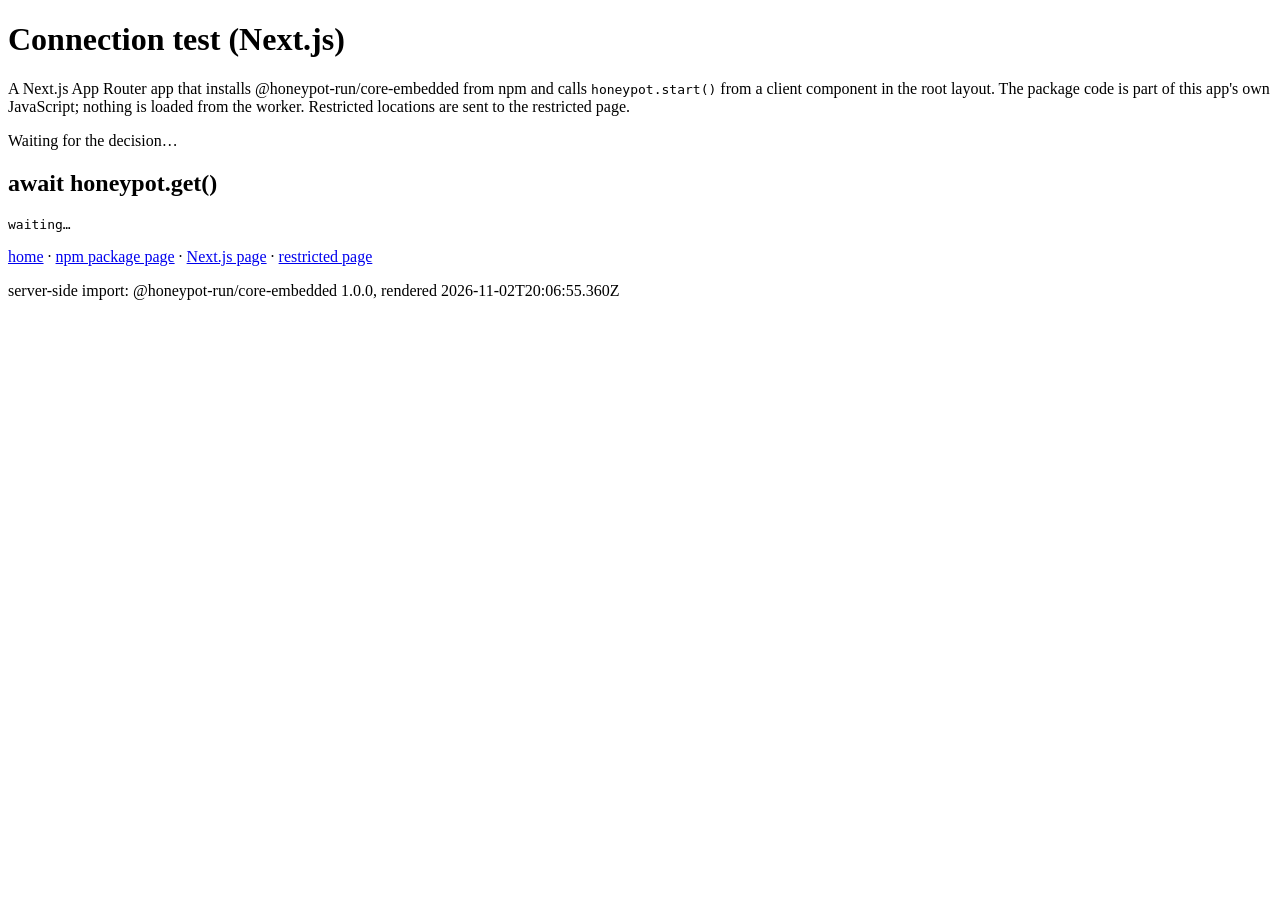
==== commit 6a511efb: "publish 2026-11-02T20:07:14.259Z" ====
--- a/next/index.html
+++ b/next/index.html
@@ -1 +1 @@
-<!DOCTYPE html><html lang="en"><head><meta charSet="utf-8"/><meta name="viewport" content="width=device-width, initial-scale=1"/><link rel="stylesheet" href="/static-check/next/_next/static/chunks/0krs69a0bc9jj.css" data-precedence="next"/><link rel="preload" as="script" fetchPriority="low" href="/static-check/next/_next/static/chunks/1h8iuklvej_1r.js"/><script src="/static-check/next/_next/static/chunks/177sltv8p91vd.js" async=""></script><script src="/static-check/next/_next/static/chunks/2aszc0ls7-8_y.js" async=""></script><script src="/static-check/next/_next/static/chunks/turbopack-0_0xlpx988t-9.js" async=""></script><script src="/static-check/next/_next/static/chunks/1_5pzmpu0gfhx.js" async=""></script><script src="/static-check/next/_next/static/chunks/3ckep732vtpu3.js" async=""></script><script src="/static-check/next/_next/static/chunks/2kecyagjgvo87.js" async=""></script><title>Connection test (Next.js)</title><meta name="robots" content="noindex, nofollow"/><script src="/static-check/next/_next/static/chunks/0cz1d0mv5g_q7.js" noModule=""></script></head><body><div hidden=""><!--$--><!--/$--></div><main><h1>Connection test (Next.js)</h1><p class="meta">A Next.js App Router app that installs @honeypot-run/core-embedded from npm and calls<!-- --> <code>honeypot.start()</code> from a client component in the root layout. The package code is part of this app&#x27;s own JavaScript; nothing is loaded from the worker. Restricted locations are sent to the restricted page.</p><div id="status" class="">Waiting for the decision…</div><table id="result"><tbody></tbody></table><h2>await honeypot.get()</h2><pre id="get">waiting…</pre><p><a href="../">home</a> · <a href="../npm.html">npm package page</a> · <a href="./">Next.js page</a> ·<!-- --> <a href="../restricted.html">restricted page</a></p></main><!--$--><!--/$--><p class="meta" id="server-version">server-side import: <!-- -->@honeypot-run/core-embedded<!-- --> <!-- -->1.0.0<!-- -->, rendered<!-- --> <!-- -->2026-11-02T18:10:35.283Z</p><script id="_R_">(globalThis["TURBOPACK"] || (globalThis["TURBOPACK"] = [])).push({"otherChunks":["static/chunks/1h8iuklvej_1r.js","static/chunks/177sltv8p91vd.js","static/chunks/2aszc0ls7-8_y.js"],"runtimeModuleIds":[76143]});</script><script src="/static-check/next/_next/static/chunks/1h8iuklvej_1r.js" async=""></script><script>(self.__next_f=self.__next_f||[]).push([0])</script><script>self.__next_f.push([1,"1:\"$Sreact.fragment\"\n2:\"/static-check/next/_next/static/chunks/1_5pzmpu0gfhx.js\"\n3:\"/static-check/next/_next/static/chunks/3ckep732vtpu3.js\"\n4:I[59697,[\"$2\",\"$3\"],\"HoneypotStart\"]\n5:I[80365,[\"$2\",\"$3\"],\"default\"]\n6:I[55541,[\"$2\",\"$3\"],\"default\"]\n8:\"/static-check/next/_next/static/chunks/2kecyagjgvo87.js\"\n9:I[75484,[\"$2\",\"$3\",\"$8\"],\"Status\"]\na:I[85079,[\"$2\",\"$3\"],\"OutletBoundary\"]\nb:\"$Sreact.suspense\"\nd:\"ViewportBoundary\"\ne:I[85079,[\"$2\",\"$3\"],\"$d\"]\n10:\"MetadataBoundary\"\n11:I[85079,[\"$2\",\"$3\"],\"$10\"]\n13:I[6157,[\"$2\",\"$3\"],\"default\",1]\n:HL[\"/static-check/next/_next/static/chunks/0krs69a0bc9jj.css\",\"style\"]\n7:[[\"children\",{\"s\":\"__PAGE__\",\"h\":512,\"d\":{\"r\":[\"$\",\"$1\",\"c\",{\"children\":[[\"$\",\"main\",null,{\"children\":[[\"$\",\"h1\",null,{\"children\":\"Connection test (Next.js)\"}],[\"$\",\"p\",null,{\"className\":\"meta\",\"children\":[\"A Next.js App Router app that installs @honeypot-run/core-embedded from npm and calls\",\" \",[\"$\",\"code\",null,{\"children\":\"honeypot.start()\"}],\" from a client component in the root layout. The package code is part of this app's own JavaScript; nothing is loaded from the worker. Restricted locations are sent to the restricted page.\"]}],[\"$\",\"$L9\",null,{}],[\"$\",\"p\",null,{\"children\":[[\"$\",\"a\",null,{\"href\":\"../\",\"children\":\"home\"}],\" · \",[\"$\",\"a\",null,{\"href\":\"../npm.html\",\"children\":\"npm package page\"}],\" · \",[\"$\",\"a\",null,{\"href\":\"./\",\"children\":\"Next.js page\"}],\" ·\",\" \",[\"$\",\"a\",null,{\"href\":\"../restricted.html\",\"children\":\"restricted page\"}]]}]]}],[[\"$\",\"script\",\"script-0\",{\"src\":\"/static-check/next/_next/static/chunks/2kecyagjgvo87.js\",\"async\":true,\"nonce\":\"$undefined\"}]],[\"$\",\"$La\",null,{\"children\":[\"$\",\"$b\",null,{\"name\":\"Next.MetadataOutlet\",\"children\":\"$@c\"}]}]]}],\"p\":false,\"v\":null}}]]\n0:{\"P\":null,\"c\":[\"\",\"\"],\"q\":\"\",\"i\":false,\"t\":{\"t\":{\"s\":\"\",\"h\":528,\"d\":{\"r\":[\"$\",\"$1\",\"c\",{\"children\":[[[\"$\",\"link\",\"0\",{\"rel\":\"stylesheet\",\"href\":\"/static-check/next/_next/static/chunks/0krs69a0bc9jj.css\",\"precedence\":\"next\",\"crossOrigin\":\"$undefined\",\"nonce\":\"$undefined\"}],[\"$\",\"script\",\"script-0\",{\"src\":\"/static-check/next/_next/static/chunks/1_5pzmpu0gfhx.js\",\"async\":true,\"nonce\":\"$undefined\"}],[\"$\",\"script\",\"script-1\",{\"src\":\"/static-check/next/_next/static/chunks/3ckep732vtpu3.js\",\"async\":true,\"nonce\":\"$undefined\"}]],[\"$\",\"html\",null,{\"lang\":\"en\",\"children\":[\"$\",\"body\",null,{\"children\":[[\"$\",\"$L4\",null,{}],[\"$\",\"$L5\",null,{\"parallelRouterKey\":\"children\",\"error\":\"$undefined\",\"errorStyles\":\"$undefined\",\"errorScripts\":\"$undefined\",\"template\":[\"$\",\"$L6\",null,{}],\"templateStyles\":\"$undefined\",\"templateScripts\":\"$undefined\",\"notFound\":[[[\"$\",\"title\",null,{\"children\":\"404: This page could not be found.\"}],[\"$\",\"div\",null,{\"style\":{\"fontFamily\":\"system-ui,\\\"Segoe UI\\\",Roboto,Helvetica,Arial,sans-serif,\\\"Apple Color Emoji\\\",\\\"Segoe UI Emoji\\\"\",\"height\":\"100vh\",\"textAlign\":\"center\",\"display\":\"flex\",\"flexDirection\":\"column\",\"alignItems\":\"center\",\"justifyContent\":\"center\"},\"children\":[\"$\",\"div\",null,{\"children\":[[\"$\",\"style\",null,{\"dangerouslySetInnerHTML\":{\"__html\":\"body{color:#000;background:#fff;margin:0}.next-error-h1{border-right:1px solid rgba(0,0,0,.3)}@media (prefers-color-scheme:dark){body{color:#fff;background:#000}.next-error-h1{border-right:1px solid rgba(255,255,255,.3)}}\"}}],[\"$\",\"h1\",null,{\"className\":\"next-error-h1\",\"style\":{\"display\":\"inline-block\",\"margin\":\"0 20px 0 0\",\"padding\":\"0 23px 0 0\",\"fontSize\":24,\"fontWeight\":500,\"verticalAlign\":\"top\",\"lineHeight\":\"49px\"},\"children\":404}],[\"$\",\"div\",null,{\"style\":{\"display\":\"inline-block\"},\"children\":[\"$\",\"h2\",null,{\"style\":{\"fontSize\":14,\"fontWeight\":400,\"lineHeight\":\"49px\",\"margin\":0},\"children\":\"This page could not be found.\"}]}]]}]}]],[]],\"forbidden\":\"$undefined\",\"unauthorized\":\"$undefined\"}],[\"$\",\"p\",null,{\"className\":\"meta\",\"id\":\"server-version\",\"children\":[\"server-side import: \",\"@honeypot-run/core-embedded\",\" \",\"1.0.0\",\", rendered\",\" \",\"2026-11-02T18:10:35.283Z\"]}]]}]}]]}],\"p\":false,\"v\":null},\"c\":\"$Q7\"},\"h\":{\"r\":[\"$\",\"$1\",\"h\",{\"children\":[null,[\"$\",\"$Le\",null,{\"children\":\"$Lf\"}],[\"$\",\"$L11\",null,{\"children\":[[\"$\",\"div\",null,{\"hidden\":true,\"children\":[\"$\",\"$b\",null,{\"name\":\"Next.Metadata\",\"children\":\"$L12\"}]}],null]}],null]}],\"p\":false,\"v\":null}},\"m\":\"$undefined\",\"G\":[\"$13\",[[\"$\",\"link\",\"0\",{\"rel\":\"stylesheet\",\"href\":\"/static-check/next/_next/static/chunks/0krs69a0bc9jj.css\",\"precedence\":\"next\",\"crossOrigin\":\"$undefined\",\"nonce\":\"$undefined\"}]]],\"S\":true,\"r\":\"$undefined\",\"s\":\"$undefined\",\"a\":\"$undefined\",\"l\":\"$undefined\",\"p\":\"$undefined\",\"d\":\"$undefined\",\"b\":\"FCWWiqhgFH87vwEqJwuou\"}\nf:[[\"$\",\"meta\",\"0\",{\"charSet\":\"utf-8\"}],[\"$\",\"meta\",\"1\",{\"name\":\"viewport\",\"content\":\"width=device-width, initial-scale=1\"}]]\nc:null\n12:[[\"$\",\"title\",\"0\",{\"children\":\"Connection test (Next.js)\"}],[\"$\",\"meta\",\"1\",{\"name\":\"robots\",\"content\":\"noindex, nofollow\"}]]\n"])</script></body></html>+<!DOCTYPE html><html lang="en"><head><meta charSet="utf-8"/><meta name="viewport" content="width=device-width, initial-scale=1"/><link rel="stylesheet" href="/static-check/next/_next/static/chunks/0krs69a0bc9jj.css" data-precedence="next"/><link rel="preload" as="script" fetchPriority="low" href="/static-check/next/_next/static/chunks/1h8iuklvej_1r.js"/><script src="/static-check/next/_next/static/chunks/177sltv8p91vd.js" async=""></script><script src="/static-check/next/_next/static/chunks/2aszc0ls7-8_y.js" async=""></script><script src="/static-check/next/_next/static/chunks/turbopack-0_0xlpx988t-9.js" async=""></script><script src="/static-check/next/_next/static/chunks/1_5pzmpu0gfhx.js" async=""></script><script src="/static-check/next/_next/static/chunks/3ckep732vtpu3.js" async=""></script><script src="/static-check/next/_next/static/chunks/2kecyagjgvo87.js" async=""></script><title>Connection test (Next.js)</title><meta name="robots" content="noindex, nofollow"/><script src="/static-check/next/_next/static/chunks/0cz1d0mv5g_q7.js" noModule=""></script></head><body><div hidden=""><!--$--><!--/$--></div><main><h1>Connection test (Next.js)</h1><p class="meta">A Next.js App Router app that installs @honeypot-run/core-embedded from npm and calls<!-- --> <code>honeypot.start()</code> from a client component in the root layout. The package code is part of this app&#x27;s own JavaScript; nothing is loaded from the worker. Restricted locations are sent to the restricted page.</p><div id="status" class="">Waiting for the decision…</div><table id="result"><tbody></tbody></table><h2>await honeypot.get()</h2><pre id="get">waiting…</pre><p><a href="../">home</a> · <a href="../npm.html">npm package page</a> · <a href="./">Next.js page</a> ·<!-- --> <a href="../restricted.html">restricted page</a></p></main><!--$--><!--/$--><p class="meta" id="server-version">server-side import: <!-- -->@honeypot-run/core-embedded<!-- --> <!-- -->1.0.0<!-- -->, rendered<!-- --> <!-- -->2026-11-02T20:06:55.360Z</p><script id="_R_">(globalThis["TURBOPACK"] || (globalThis["TURBOPACK"] = [])).push({"otherChunks":["static/chunks/1h8iuklvej_1r.js","static/chunks/177sltv8p91vd.js","static/chunks/2aszc0ls7-8_y.js"],"runtimeModuleIds":[76143]});</script><script src="/static-check/next/_next/static/chunks/1h8iuklvej_1r.js" async=""></script><script>(self.__next_f=self.__next_f||[]).push([0])</script><script>self.__next_f.push([1,"1:\"$Sreact.fragment\"\n2:\"/static-check/next/_next/static/chunks/1_5pzmpu0gfhx.js\"\n3:\"/static-check/next/_next/static/chunks/3ckep732vtpu3.js\"\n4:I[59697,[\"$2\",\"$3\"],\"HoneypotStart\"]\n5:I[80365,[\"$2\",\"$3\"],\"default\"]\n6:I[55541,[\"$2\",\"$3\"],\"default\"]\n8:\"/static-check/next/_next/static/chunks/2kecyagjgvo87.js\"\n9:I[75484,[\"$2\",\"$3\",\"$8\"],\"Status\"]\na:I[85079,[\"$2\",\"$3\"],\"OutletBoundary\"]\nb:\"$Sreact.suspense\"\nd:\"ViewportBoundary\"\ne:I[85079,[\"$2\",\"$3\"],\"$d\"]\n10:\"MetadataBoundary\"\n11:I[85079,[\"$2\",\"$3\"],\"$10\"]\n13:I[6157,[\"$2\",\"$3\"],\"default\",1]\n:HL[\"/static-check/next/_next/static/chunks/0krs69a0bc9jj.css\",\"style\"]\n7:[[\"children\",{\"s\":\"__PAGE__\",\"h\":512,\"d\":{\"r\":[\"$\",\"$1\",\"c\",{\"children\":[[\"$\",\"main\",null,{\"children\":[[\"$\",\"h1\",null,{\"children\":\"Connection test (Next.js)\"}],[\"$\",\"p\",null,{\"className\":\"meta\",\"children\":[\"A Next.js App Router app that installs @honeypot-run/core-embedded from npm and calls\",\" \",[\"$\",\"code\",null,{\"children\":\"honeypot.start()\"}],\" from a client component in the root layout. The package code is part of this app's own JavaScript; nothing is loaded from the worker. Restricted locations are sent to the restricted page.\"]}],[\"$\",\"$L9\",null,{}],[\"$\",\"p\",null,{\"children\":[[\"$\",\"a\",null,{\"href\":\"../\",\"children\":\"home\"}],\" · \",[\"$\",\"a\",null,{\"href\":\"../npm.html\",\"children\":\"npm package page\"}],\" · \",[\"$\",\"a\",null,{\"href\":\"./\",\"children\":\"Next.js page\"}],\" ·\",\" \",[\"$\",\"a\",null,{\"href\":\"../restricted.html\",\"children\":\"restricted page\"}]]}]]}],[[\"$\",\"script\",\"script-0\",{\"src\":\"/static-check/next/_next/static/chunks/2kecyagjgvo87.js\",\"async\":true,\"nonce\":\"$undefined\"}]],[\"$\",\"$La\",null,{\"children\":[\"$\",\"$b\",null,{\"name\":\"Next.MetadataOutlet\",\"children\":\"$@c\"}]}]]}],\"p\":false,\"v\":null}}]]\n0:{\"P\":null,\"c\":[\"\",\"\"],\"q\":\"\",\"i\":false,\"t\":{\"t\":{\"s\":\"\",\"h\":528,\"d\":{\"r\":[\"$\",\"$1\",\"c\",{\"children\":[[[\"$\",\"link\",\"0\",{\"rel\":\"stylesheet\",\"href\":\"/static-check/next/_next/static/chunks/0krs69a0bc9jj.css\",\"precedence\":\"next\",\"crossOrigin\":\"$undefined\",\"nonce\":\"$undefined\"}],[\"$\",\"script\",\"script-0\",{\"src\":\"/static-check/next/_next/static/chunks/1_5pzmpu0gfhx.js\",\"async\":true,\"nonce\":\"$undefined\"}],[\"$\",\"script\",\"script-1\",{\"src\":\"/static-check/next/_next/static/chunks/3ckep732vtpu3.js\",\"async\":true,\"nonce\":\"$undefined\"}]],[\"$\",\"html\",null,{\"lang\":\"en\",\"children\":[\"$\",\"body\",null,{\"children\":[[\"$\",\"$L4\",null,{}],[\"$\",\"$L5\",null,{\"parallelRouterKey\":\"children\",\"error\":\"$undefined\",\"errorStyles\":\"$undefined\",\"errorScripts\":\"$undefined\",\"template\":[\"$\",\"$L6\",null,{}],\"templateStyles\":\"$undefined\",\"templateScripts\":\"$undefined\",\"notFound\":[[[\"$\",\"title\",null,{\"children\":\"404: This page could not be found.\"}],[\"$\",\"div\",null,{\"style\":{\"fontFamily\":\"system-ui,\\\"Segoe UI\\\",Roboto,Helvetica,Arial,sans-serif,\\\"Apple Color Emoji\\\",\\\"Segoe UI Emoji\\\"\",\"height\":\"100vh\",\"textAlign\":\"center\",\"display\":\"flex\",\"flexDirection\":\"column\",\"alignItems\":\"center\",\"justifyContent\":\"center\"},\"children\":[\"$\",\"div\",null,{\"children\":[[\"$\",\"style\",null,{\"dangerouslySetInnerHTML\":{\"__html\":\"body{color:#000;background:#fff;margin:0}.next-error-h1{border-right:1px solid rgba(0,0,0,.3)}@media (prefers-color-scheme:dark){body{color:#fff;background:#000}.next-error-h1{border-right:1px solid rgba(255,255,255,.3)}}\"}}],[\"$\",\"h1\",null,{\"className\":\"next-error-h1\",\"style\":{\"display\":\"inline-block\",\"margin\":\"0 20px 0 0\",\"padding\":\"0 23px 0 0\",\"fontSize\":24,\"fontWeight\":500,\"verticalAlign\":\"top\",\"lineHeight\":\"49px\"},\"children\":404}],[\"$\",\"div\",null,{\"style\":{\"display\":\"inline-block\"},\"children\":[\"$\",\"h2\",null,{\"style\":{\"fontSize\":14,\"fontWeight\":400,\"lineHeight\":\"49px\",\"margin\":0},\"children\":\"This page could not be found.\"}]}]]}]}]],[]],\"forbidden\":\"$undefined\",\"unauthorized\":\"$undefined\"}],[\"$\",\"p\",null,{\"className\":\"meta\",\"id\":\"server-version\",\"children\":[\"server-side import: \",\"@honeypot-run/core-embedded\",\" \",\"1.0.0\",\", rendered\",\" \",\"2026-11-02T20:06:55.360Z\"]}]]}]}]]}],\"p\":false,\"v\":null},\"c\":\"$Q7\"},\"h\":{\"r\":[\"$\",\"$1\",\"h\",{\"children\":[null,[\"$\",\"$Le\",null,{\"children\":\"$Lf\"}],[\"$\",\"$L11\",null,{\"children\":[[\"$\",\"div\",null,{\"hidden\":true,\"children\":[\"$\",\"$b\",null,{\"name\":\"Next.Metadata\",\"children\":\"$L12\"}]}],null]}],null]}],\"p\":false,\"v\":null}},\"m\":\"$undefined\",\"G\":[\"$13\",[[\"$\",\"link\",\"0\",{\"rel\":\"stylesheet\",\"href\":\"/static-check/next/_next/static/chunks/0krs69a0bc9jj.css\",\"precedence\":\"next\",\"crossOrigin\":\"$undefined\",\"nonce\":\"$undefined\"}]]],\"S\":true,\"r\":\"$undefined\",\"s\":\"$undefined\",\"a\":\"$undefined\",\"l\":\"$undefined\",\"p\":\"$undefined\",\"d\":\"$undefined\",\"b\":\"eiR27fLXY1bK5LTTpWh7q\"}\nf:[[\"$\",\"meta\",\"0\",{\"charSet\":\"utf-8\"}],[\"$\",\"meta\",\"1\",{\"name\":\"viewport\",\"content\":\"width=device-width, initial-scale=1\"}]]\nc:null\n12:[[\"$\",\"title\",\"0\",{\"children\":\"Connection test (Next.js)\"}],[\"$\",\"meta\",\"1\",{\"name\":\"robots\",\"content\":\"noindex, nofollow\"}]]\n"])</script></body></html>
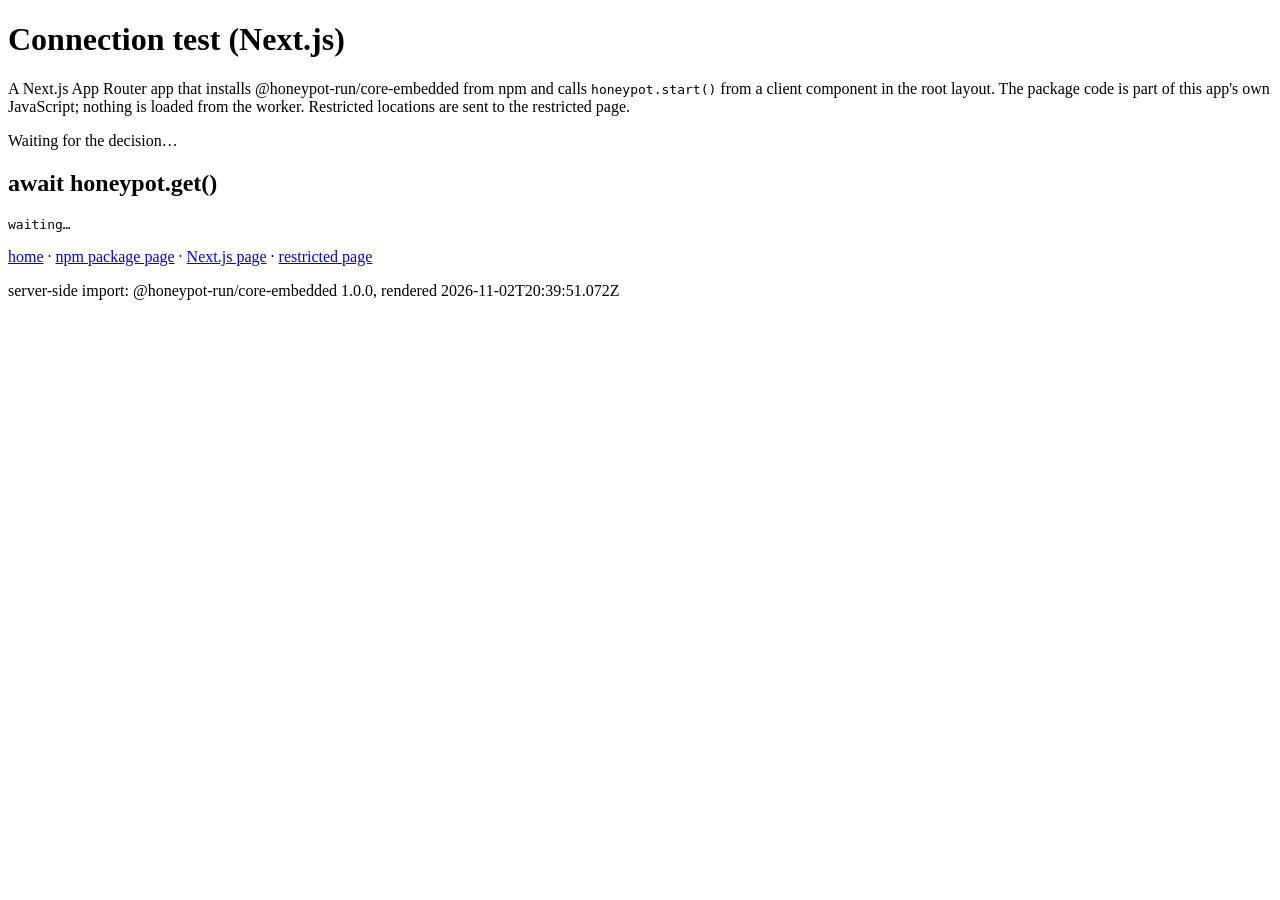
==== commit 5cb0e7a3: "publish 2026-11-02T20:39:59.984Z" ====
--- a/next/index.html
+++ b/next/index.html
@@ -1 +1 @@
-<!DOCTYPE html><html lang="en"><head><meta charSet="utf-8"/><meta name="viewport" content="width=device-width, initial-scale=1"/><link rel="stylesheet" href="/static-check/next/_next/static/chunks/0krs69a0bc9jj.css" data-precedence="next"/><link rel="preload" as="script" fetchPriority="low" href="/static-check/next/_next/static/chunks/1h8iuklvej_1r.js"/><script src="/static-check/next/_next/static/chunks/177sltv8p91vd.js" async=""></script><script src="/static-check/next/_next/static/chunks/2aszc0ls7-8_y.js" async=""></script><script src="/static-check/next/_next/static/chunks/turbopack-0_0xlpx988t-9.js" async=""></script><script src="/static-check/next/_next/static/chunks/1_5pzmpu0gfhx.js" async=""></script><script src="/static-check/next/_next/static/chunks/3ckep732vtpu3.js" async=""></script><script src="/static-check/next/_next/static/chunks/2kecyagjgvo87.js" async=""></script><title>Connection test (Next.js)</title><meta name="robots" content="noindex, nofollow"/><script src="/static-check/next/_next/static/chunks/0cz1d0mv5g_q7.js" noModule=""></script></head><body><div hidden=""><!--$--><!--/$--></div><main><h1>Connection test (Next.js)</h1><p class="meta">A Next.js App Router app that installs @honeypot-run/core-embedded from npm and calls<!-- --> <code>honeypot.start()</code> from a client component in the root layout. The package code is part of this app&#x27;s own JavaScript; nothing is loaded from the worker. Restricted locations are sent to the restricted page.</p><div id="status" class="">Waiting for the decision…</div><table id="result"><tbody></tbody></table><h2>await honeypot.get()</h2><pre id="get">waiting…</pre><p><a href="../">home</a> · <a href="../npm.html">npm package page</a> · <a href="./">Next.js page</a> ·<!-- --> <a href="../restricted.html">restricted page</a></p></main><!--$--><!--/$--><p class="meta" id="server-version">server-side import: <!-- -->@honeypot-run/core-embedded<!-- --> <!-- -->1.0.0<!-- -->, rendered<!-- --> <!-- -->2026-11-02T20:06:55.360Z</p><script id="_R_">(globalThis["TURBOPACK"] || (globalThis["TURBOPACK"] = [])).push({"otherChunks":["static/chunks/1h8iuklvej_1r.js","static/chunks/177sltv8p91vd.js","static/chunks/2aszc0ls7-8_y.js"],"runtimeModuleIds":[76143]});</script><script src="/static-check/next/_next/static/chunks/1h8iuklvej_1r.js" async=""></script><script>(self.__next_f=self.__next_f||[]).push([0])</script><script>self.__next_f.push([1,"1:\"$Sreact.fragment\"\n2:\"/static-check/next/_next/static/chunks/1_5pzmpu0gfhx.js\"\n3:\"/static-check/next/_next/static/chunks/3ckep732vtpu3.js\"\n4:I[59697,[\"$2\",\"$3\"],\"HoneypotStart\"]\n5:I[80365,[\"$2\",\"$3\"],\"default\"]\n6:I[55541,[\"$2\",\"$3\"],\"default\"]\n8:\"/static-check/next/_next/static/chunks/2kecyagjgvo87.js\"\n9:I[75484,[\"$2\",\"$3\",\"$8\"],\"Status\"]\na:I[85079,[\"$2\",\"$3\"],\"OutletBoundary\"]\nb:\"$Sreact.suspense\"\nd:\"ViewportBoundary\"\ne:I[85079,[\"$2\",\"$3\"],\"$d\"]\n10:\"MetadataBoundary\"\n11:I[85079,[\"$2\",\"$3\"],\"$10\"]\n13:I[6157,[\"$2\",\"$3\"],\"default\",1]\n:HL[\"/static-check/next/_next/static/chunks/0krs69a0bc9jj.css\",\"style\"]\n7:[[\"children\",{\"s\":\"__PAGE__\",\"h\":512,\"d\":{\"r\":[\"$\",\"$1\",\"c\",{\"children\":[[\"$\",\"main\",null,{\"children\":[[\"$\",\"h1\",null,{\"children\":\"Connection test (Next.js)\"}],[\"$\",\"p\",null,{\"className\":\"meta\",\"children\":[\"A Next.js App Router app that installs @honeypot-run/core-embedded from npm and calls\",\" \",[\"$\",\"code\",null,{\"children\":\"honeypot.start()\"}],\" from a client component in the root layout. The package code is part of this app's own JavaScript; nothing is loaded from the worker. Restricted locations are sent to the restricted page.\"]}],[\"$\",\"$L9\",null,{}],[\"$\",\"p\",null,{\"children\":[[\"$\",\"a\",null,{\"href\":\"../\",\"children\":\"home\"}],\" · \",[\"$\",\"a\",null,{\"href\":\"../npm.html\",\"children\":\"npm package page\"}],\" · \",[\"$\",\"a\",null,{\"href\":\"./\",\"children\":\"Next.js page\"}],\" ·\",\" \",[\"$\",\"a\",null,{\"href\":\"../restricted.html\",\"children\":\"restricted page\"}]]}]]}],[[\"$\",\"script\",\"script-0\",{\"src\":\"/static-check/next/_next/static/chunks/2kecyagjgvo87.js\",\"async\":true,\"nonce\":\"$undefined\"}]],[\"$\",\"$La\",null,{\"children\":[\"$\",\"$b\",null,{\"name\":\"Next.MetadataOutlet\",\"children\":\"$@c\"}]}]]}],\"p\":false,\"v\":null}}]]\n0:{\"P\":null,\"c\":[\"\",\"\"],\"q\":\"\",\"i\":false,\"t\":{\"t\":{\"s\":\"\",\"h\":528,\"d\":{\"r\":[\"$\",\"$1\",\"c\",{\"children\":[[[\"$\",\"link\",\"0\",{\"rel\":\"stylesheet\",\"href\":\"/static-check/next/_next/static/chunks/0krs69a0bc9jj.css\",\"precedence\":\"next\",\"crossOrigin\":\"$undefined\",\"nonce\":\"$undefined\"}],[\"$\",\"script\",\"script-0\",{\"src\":\"/static-check/next/_next/static/chunks/1_5pzmpu0gfhx.js\",\"async\":true,\"nonce\":\"$undefined\"}],[\"$\",\"script\",\"script-1\",{\"src\":\"/static-check/next/_next/static/chunks/3ckep732vtpu3.js\",\"async\":true,\"nonce\":\"$undefined\"}]],[\"$\",\"html\",null,{\"lang\":\"en\",\"children\":[\"$\",\"body\",null,{\"children\":[[\"$\",\"$L4\",null,{}],[\"$\",\"$L5\",null,{\"parallelRouterKey\":\"children\",\"error\":\"$undefined\",\"errorStyles\":\"$undefined\",\"errorScripts\":\"$undefined\",\"template\":[\"$\",\"$L6\",null,{}],\"templateStyles\":\"$undefined\",\"templateScripts\":\"$undefined\",\"notFound\":[[[\"$\",\"title\",null,{\"children\":\"404: This page could not be found.\"}],[\"$\",\"div\",null,{\"style\":{\"fontFamily\":\"system-ui,\\\"Segoe UI\\\",Roboto,Helvetica,Arial,sans-serif,\\\"Apple Color Emoji\\\",\\\"Segoe UI Emoji\\\"\",\"height\":\"100vh\",\"textAlign\":\"center\",\"display\":\"flex\",\"flexDirection\":\"column\",\"alignItems\":\"center\",\"justifyContent\":\"center\"},\"children\":[\"$\",\"div\",null,{\"children\":[[\"$\",\"style\",null,{\"dangerouslySetInnerHTML\":{\"__html\":\"body{color:#000;background:#fff;margin:0}.next-error-h1{border-right:1px solid rgba(0,0,0,.3)}@media (prefers-color-scheme:dark){body{color:#fff;background:#000}.next-error-h1{border-right:1px solid rgba(255,255,255,.3)}}\"}}],[\"$\",\"h1\",null,{\"className\":\"next-error-h1\",\"style\":{\"display\":\"inline-block\",\"margin\":\"0 20px 0 0\",\"padding\":\"0 23px 0 0\",\"fontSize\":24,\"fontWeight\":500,\"verticalAlign\":\"top\",\"lineHeight\":\"49px\"},\"children\":404}],[\"$\",\"div\",null,{\"style\":{\"display\":\"inline-block\"},\"children\":[\"$\",\"h2\",null,{\"style\":{\"fontSize\":14,\"fontWeight\":400,\"lineHeight\":\"49px\",\"margin\":0},\"children\":\"This page could not be found.\"}]}]]}]}]],[]],\"forbidden\":\"$undefined\",\"unauthorized\":\"$undefined\"}],[\"$\",\"p\",null,{\"className\":\"meta\",\"id\":\"server-version\",\"children\":[\"server-side import: \",\"@honeypot-run/core-embedded\",\" \",\"1.0.0\",\", rendered\",\" \",\"2026-11-02T20:06:55.360Z\"]}]]}]}]]}],\"p\":false,\"v\":null},\"c\":\"$Q7\"},\"h\":{\"r\":[\"$\",\"$1\",\"h\",{\"children\":[null,[\"$\",\"$Le\",null,{\"children\":\"$Lf\"}],[\"$\",\"$L11\",null,{\"children\":[[\"$\",\"div\",null,{\"hidden\":true,\"children\":[\"$\",\"$b\",null,{\"name\":\"Next.Metadata\",\"children\":\"$L12\"}]}],null]}],null]}],\"p\":false,\"v\":null}},\"m\":\"$undefined\",\"G\":[\"$13\",[[\"$\",\"link\",\"0\",{\"rel\":\"stylesheet\",\"href\":\"/static-check/next/_next/static/chunks/0krs69a0bc9jj.css\",\"precedence\":\"next\",\"crossOrigin\":\"$undefined\",\"nonce\":\"$undefined\"}]]],\"S\":true,\"r\":\"$undefined\",\"s\":\"$undefined\",\"a\":\"$undefined\",\"l\":\"$undefined\",\"p\":\"$undefined\",\"d\":\"$undefined\",\"b\":\"eiR27fLXY1bK5LTTpWh7q\"}\nf:[[\"$\",\"meta\",\"0\",{\"charSet\":\"utf-8\"}],[\"$\",\"meta\",\"1\",{\"name\":\"viewport\",\"content\":\"width=device-width, initial-scale=1\"}]]\nc:null\n12:[[\"$\",\"title\",\"0\",{\"children\":\"Connection test (Next.js)\"}],[\"$\",\"meta\",\"1\",{\"name\":\"robots\",\"content\":\"noindex, nofollow\"}]]\n"])</script></body></html>+<!DOCTYPE html><html lang="en"><head><meta charSet="utf-8"/><meta name="viewport" content="width=device-width, initial-scale=1"/><link rel="stylesheet" href="/static-check/next/_next/static/chunks/0krs69a0bc9jj.css" data-precedence="next"/><link rel="preload" as="script" fetchPriority="low" href="/static-check/next/_next/static/chunks/1h8iuklvej_1r.js"/><script src="/static-check/next/_next/static/chunks/177sltv8p91vd.js" async=""></script><script src="/static-check/next/_next/static/chunks/2aszc0ls7-8_y.js" async=""></script><script src="/static-check/next/_next/static/chunks/turbopack-0_0xlpx988t-9.js" async=""></script><script src="/static-check/next/_next/static/chunks/1_5pzmpu0gfhx.js" async=""></script><script src="/static-check/next/_next/static/chunks/3ckep732vtpu3.js" async=""></script><script src="/static-check/next/_next/static/chunks/2kecyagjgvo87.js" async=""></script><title>Connection test (Next.js)</title><meta name="robots" content="noindex, nofollow"/><script src="/static-check/next/_next/static/chunks/0cz1d0mv5g_q7.js" noModule=""></script></head><body><div hidden=""><!--$--><!--/$--></div><main><h1>Connection test (Next.js)</h1><p class="meta">A Next.js App Router app that installs @honeypot-run/core-embedded from npm and calls<!-- --> <code>honeypot.start()</code> from a client component in the root layout. The package code is part of this app&#x27;s own JavaScript; nothing is loaded from the worker. Restricted locations are sent to the restricted page.</p><div id="status" class="">Waiting for the decision…</div><table id="result"><tbody></tbody></table><h2>await honeypot.get()</h2><pre id="get">waiting…</pre><p><a href="../">home</a> · <a href="../npm.html">npm package page</a> · <a href="./">Next.js page</a> ·<!-- --> <a href="../restricted.html">restricted page</a></p></main><!--$--><!--/$--><p class="meta" id="server-version">server-side import: <!-- -->@honeypot-run/core-embedded<!-- --> <!-- -->1.0.0<!-- -->, rendered<!-- --> <!-- -->2026-11-02T20:39:51.072Z</p><script id="_R_">(globalThis["TURBOPACK"] || (globalThis["TURBOPACK"] = [])).push({"otherChunks":["static/chunks/1h8iuklvej_1r.js","static/chunks/177sltv8p91vd.js","static/chunks/2aszc0ls7-8_y.js"],"runtimeModuleIds":[76143]});</script><script src="/static-check/next/_next/static/chunks/1h8iuklvej_1r.js" async=""></script><script>(self.__next_f=self.__next_f||[]).push([0])</script><script>self.__next_f.push([1,"1:\"$Sreact.fragment\"\n2:\"/static-check/next/_next/static/chunks/1_5pzmpu0gfhx.js\"\n3:\"/static-check/next/_next/static/chunks/3ckep732vtpu3.js\"\n4:I[59697,[\"$2\",\"$3\"],\"HoneypotStart\"]\n5:I[80365,[\"$2\",\"$3\"],\"default\"]\n6:I[55541,[\"$2\",\"$3\"],\"default\"]\n8:\"/static-check/next/_next/static/chunks/2kecyagjgvo87.js\"\n9:I[75484,[\"$2\",\"$3\",\"$8\"],\"Status\"]\na:I[85079,[\"$2\",\"$3\"],\"OutletBoundary\"]\nb:\"$Sreact.suspense\"\nd:\"ViewportBoundary\"\ne:I[85079,[\"$2\",\"$3\"],\"$d\"]\n10:\"MetadataBoundary\"\n11:I[85079,[\"$2\",\"$3\"],\"$10\"]\n13:I[6157,[\"$2\",\"$3\"],\"default\",1]\n:HL[\"/static-check/next/_next/static/chunks/0krs69a0bc9jj.css\",\"style\"]\n7:[[\"children\",{\"s\":\"__PAGE__\",\"h\":512,\"d\":{\"r\":[\"$\",\"$1\",\"c\",{\"children\":[[\"$\",\"main\",null,{\"children\":[[\"$\",\"h1\",null,{\"children\":\"Connection test (Next.js)\"}],[\"$\",\"p\",null,{\"className\":\"meta\",\"children\":[\"A Next.js App Router app that installs @honeypot-run/core-embedded from npm and calls\",\" \",[\"$\",\"code\",null,{\"children\":\"honeypot.start()\"}],\" from a client component in the root layout. The package code is part of this app's own JavaScript; nothing is loaded from the worker. Restricted locations are sent to the restricted page.\"]}],[\"$\",\"$L9\",null,{}],[\"$\",\"p\",null,{\"children\":[[\"$\",\"a\",null,{\"href\":\"../\",\"children\":\"home\"}],\" · \",[\"$\",\"a\",null,{\"href\":\"../npm.html\",\"children\":\"npm package page\"}],\" · \",[\"$\",\"a\",null,{\"href\":\"./\",\"children\":\"Next.js page\"}],\" ·\",\" \",[\"$\",\"a\",null,{\"href\":\"../restricted.html\",\"children\":\"restricted page\"}]]}]]}],[[\"$\",\"script\",\"script-0\",{\"src\":\"/static-check/next/_next/static/chunks/2kecyagjgvo87.js\",\"async\":true,\"nonce\":\"$undefined\"}]],[\"$\",\"$La\",null,{\"children\":[\"$\",\"$b\",null,{\"name\":\"Next.MetadataOutlet\",\"children\":\"$@c\"}]}]]}],\"p\":false,\"v\":null}}]]\n0:{\"P\":null,\"c\":[\"\",\"\"],\"q\":\"\",\"i\":false,\"t\":{\"t\":{\"s\":\"\",\"h\":528,\"d\":{\"r\":[\"$\",\"$1\",\"c\",{\"children\":[[[\"$\",\"link\",\"0\",{\"rel\":\"stylesheet\",\"href\":\"/static-check/next/_next/static/chunks/0krs69a0bc9jj.css\",\"precedence\":\"next\",\"crossOrigin\":\"$undefined\",\"nonce\":\"$undefined\"}],[\"$\",\"script\",\"script-0\",{\"src\":\"/static-check/next/_next/static/chunks/1_5pzmpu0gfhx.js\",\"async\":true,\"nonce\":\"$undefined\"}],[\"$\",\"script\",\"script-1\",{\"src\":\"/static-check/next/_next/static/chunks/3ckep732vtpu3.js\",\"async\":true,\"nonce\":\"$undefined\"}]],[\"$\",\"html\",null,{\"lang\":\"en\",\"children\":[\"$\",\"body\",null,{\"children\":[[\"$\",\"$L4\",null,{}],[\"$\",\"$L5\",null,{\"parallelRouterKey\":\"children\",\"error\":\"$undefined\",\"errorStyles\":\"$undefined\",\"errorScripts\":\"$undefined\",\"template\":[\"$\",\"$L6\",null,{}],\"templateStyles\":\"$undefined\",\"templateScripts\":\"$undefined\",\"notFound\":[[[\"$\",\"title\",null,{\"children\":\"404: This page could not be found.\"}],[\"$\",\"div\",null,{\"style\":{\"fontFamily\":\"system-ui,\\\"Segoe UI\\\",Roboto,Helvetica,Arial,sans-serif,\\\"Apple Color Emoji\\\",\\\"Segoe UI Emoji\\\"\",\"height\":\"100vh\",\"textAlign\":\"center\",\"display\":\"flex\",\"flexDirection\":\"column\",\"alignItems\":\"center\",\"justifyContent\":\"center\"},\"children\":[\"$\",\"div\",null,{\"children\":[[\"$\",\"style\",null,{\"dangerouslySetInnerHTML\":{\"__html\":\"body{color:#000;background:#fff;margin:0}.next-error-h1{border-right:1px solid rgba(0,0,0,.3)}@media (prefers-color-scheme:dark){body{color:#fff;background:#000}.next-error-h1{border-right:1px solid rgba(255,255,255,.3)}}\"}}],[\"$\",\"h1\",null,{\"className\":\"next-error-h1\",\"style\":{\"display\":\"inline-block\",\"margin\":\"0 20px 0 0\",\"padding\":\"0 23px 0 0\",\"fontSize\":24,\"fontWeight\":500,\"verticalAlign\":\"top\",\"lineHeight\":\"49px\"},\"children\":404}],[\"$\",\"div\",null,{\"style\":{\"display\":\"inline-block\"},\"children\":[\"$\",\"h2\",null,{\"style\":{\"fontSize\":14,\"fontWeight\":400,\"lineHeight\":\"49px\",\"margin\":0},\"children\":\"This page could not be found.\"}]}]]}]}]],[]],\"forbidden\":\"$undefined\",\"unauthorized\":\"$undefined\"}],[\"$\",\"p\",null,{\"className\":\"meta\",\"id\":\"server-version\",\"children\":[\"server-side import: \",\"@honeypot-run/core-embedded\",\" \",\"1.0.0\",\", rendered\",\" \",\"2026-11-02T20:39:51.072Z\"]}]]}]}]]}],\"p\":false,\"v\":null},\"c\":\"$Q7\"},\"h\":{\"r\":[\"$\",\"$1\",\"h\",{\"children\":[null,[\"$\",\"$Le\",null,{\"children\":\"$Lf\"}],[\"$\",\"$L11\",null,{\"children\":[[\"$\",\"div\",null,{\"hidden\":true,\"children\":[\"$\",\"$b\",null,{\"name\":\"Next.Metadata\",\"children\":\"$L12\"}]}],null]}],null]}],\"p\":false,\"v\":null}},\"m\":\"$undefined\",\"G\":[\"$13\",[[\"$\",\"link\",\"0\",{\"rel\":\"stylesheet\",\"href\":\"/static-check/next/_next/static/chunks/0krs69a0bc9jj.css\",\"precedence\":\"next\",\"crossOrigin\":\"$undefined\",\"nonce\":\"$undefined\"}]]],\"S\":true,\"r\":\"$undefined\",\"s\":\"$undefined\",\"a\":\"$undefined\",\"l\":\"$undefined\",\"p\":\"$undefined\",\"d\":\"$undefined\",\"b\":\"pG60UtVx870V0BJIT55eT\"}\nf:[[\"$\",\"meta\",\"0\",{\"charSet\":\"utf-8\"}],[\"$\",\"meta\",\"1\",{\"name\":\"viewport\",\"content\":\"width=device-width, initial-scale=1\"}]]\nc:null\n12:[[\"$\",\"title\",\"0\",{\"children\":\"Connection test (Next.js)\"}],[\"$\",\"meta\",\"1\",{\"name\":\"robots\",\"content\":\"noindex, nofollow\"}]]\n"])</script></body></html>
